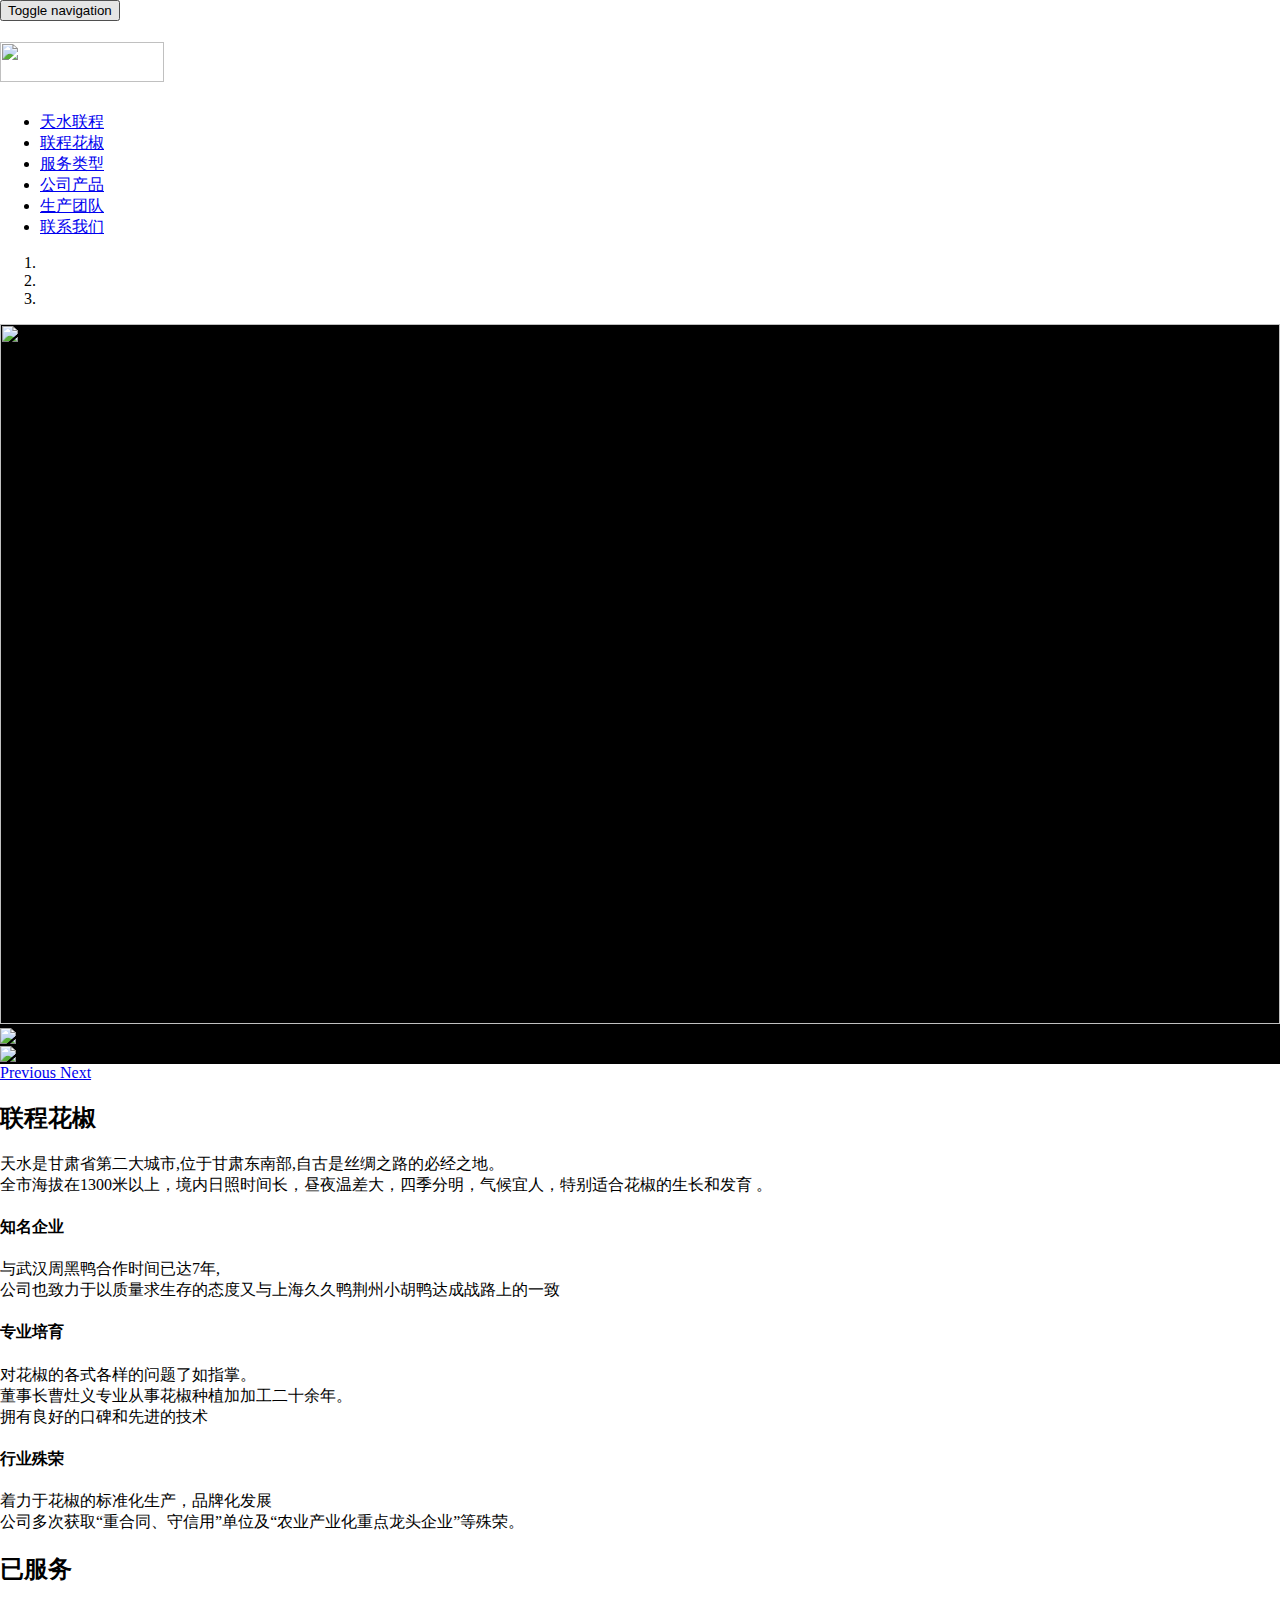
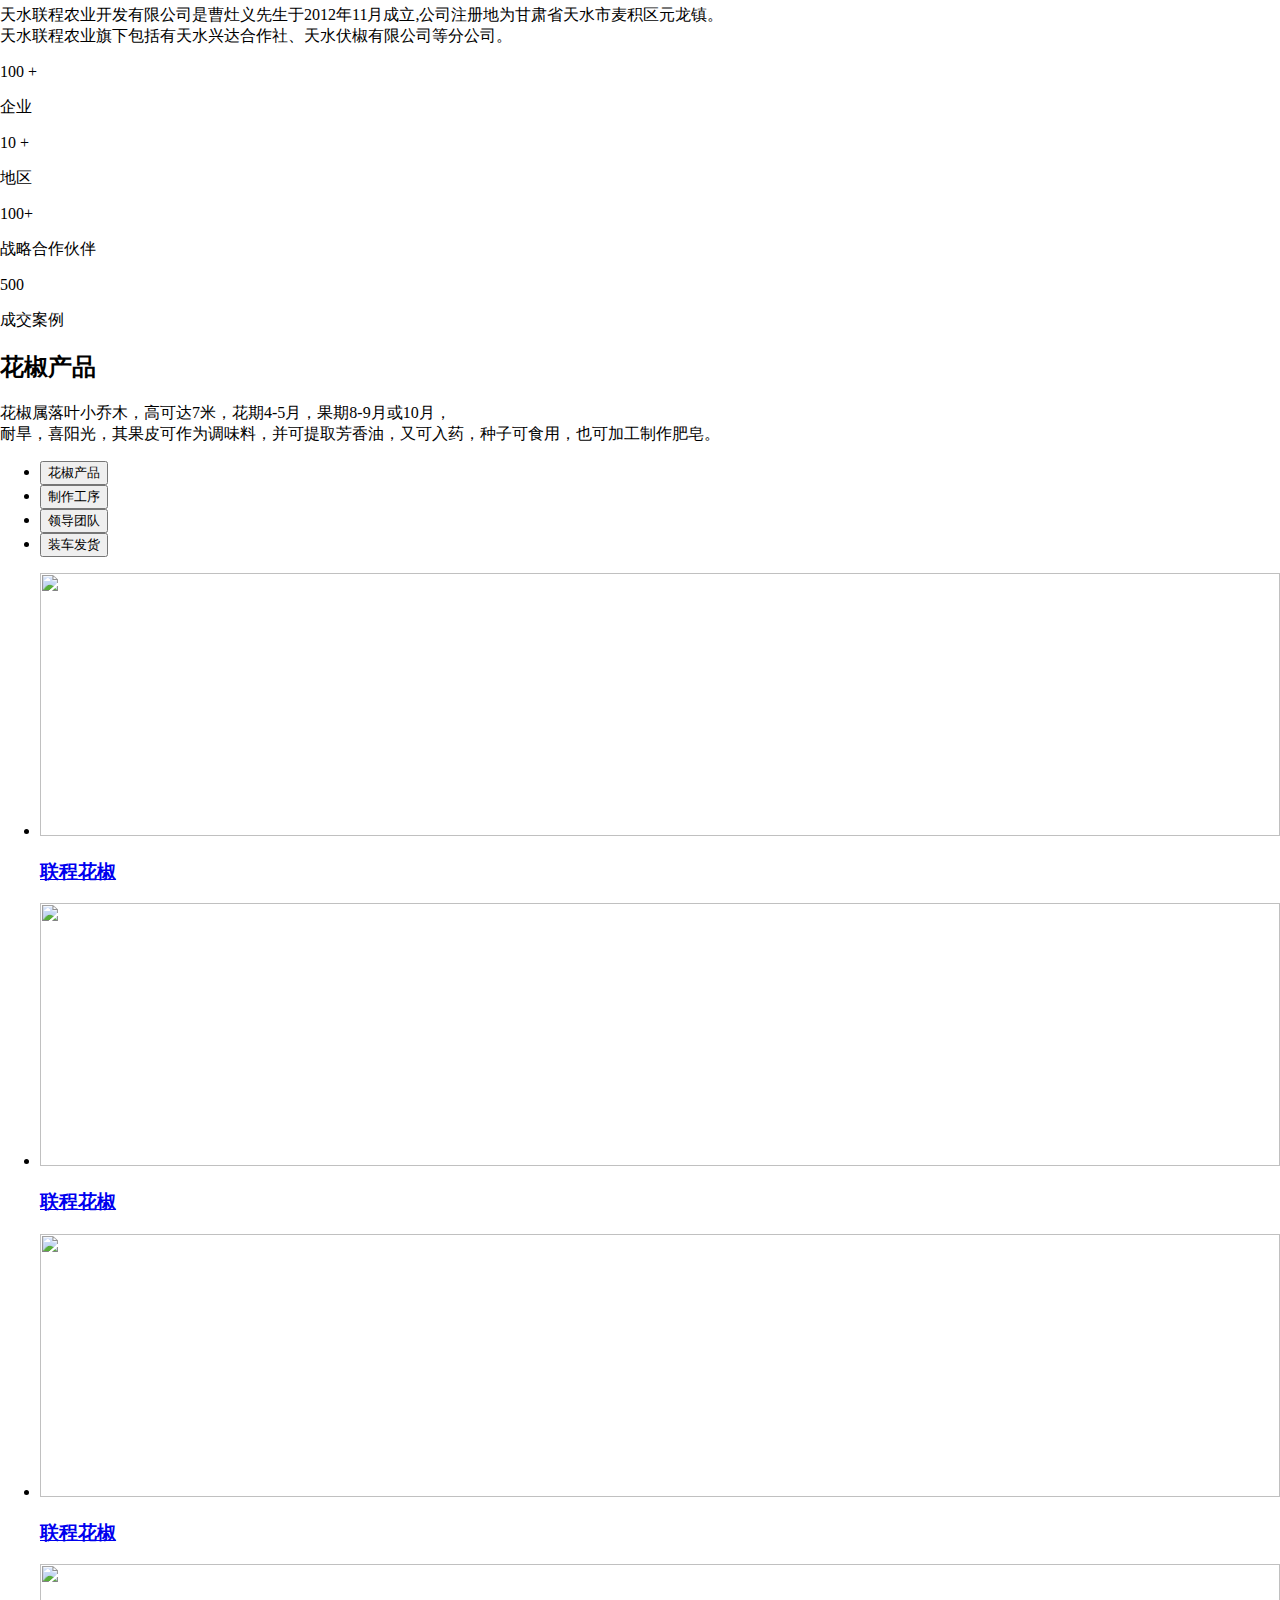
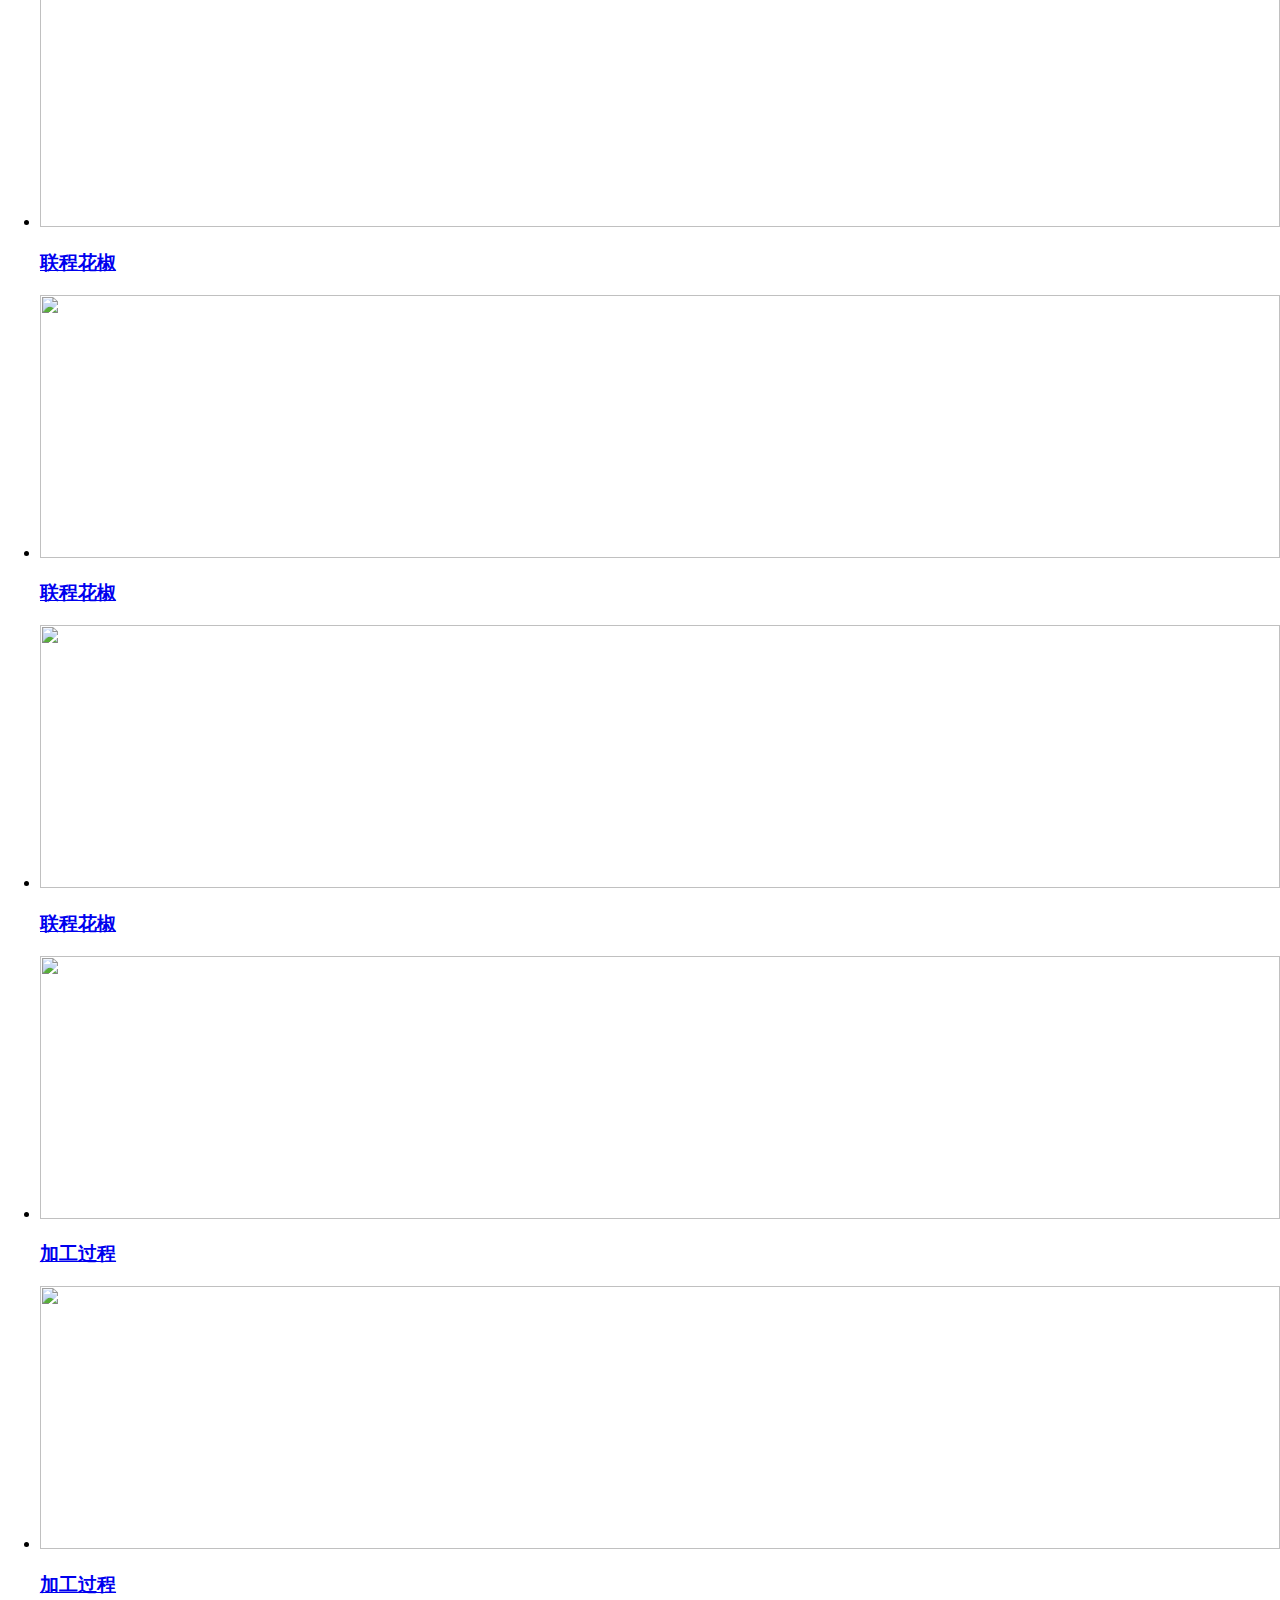
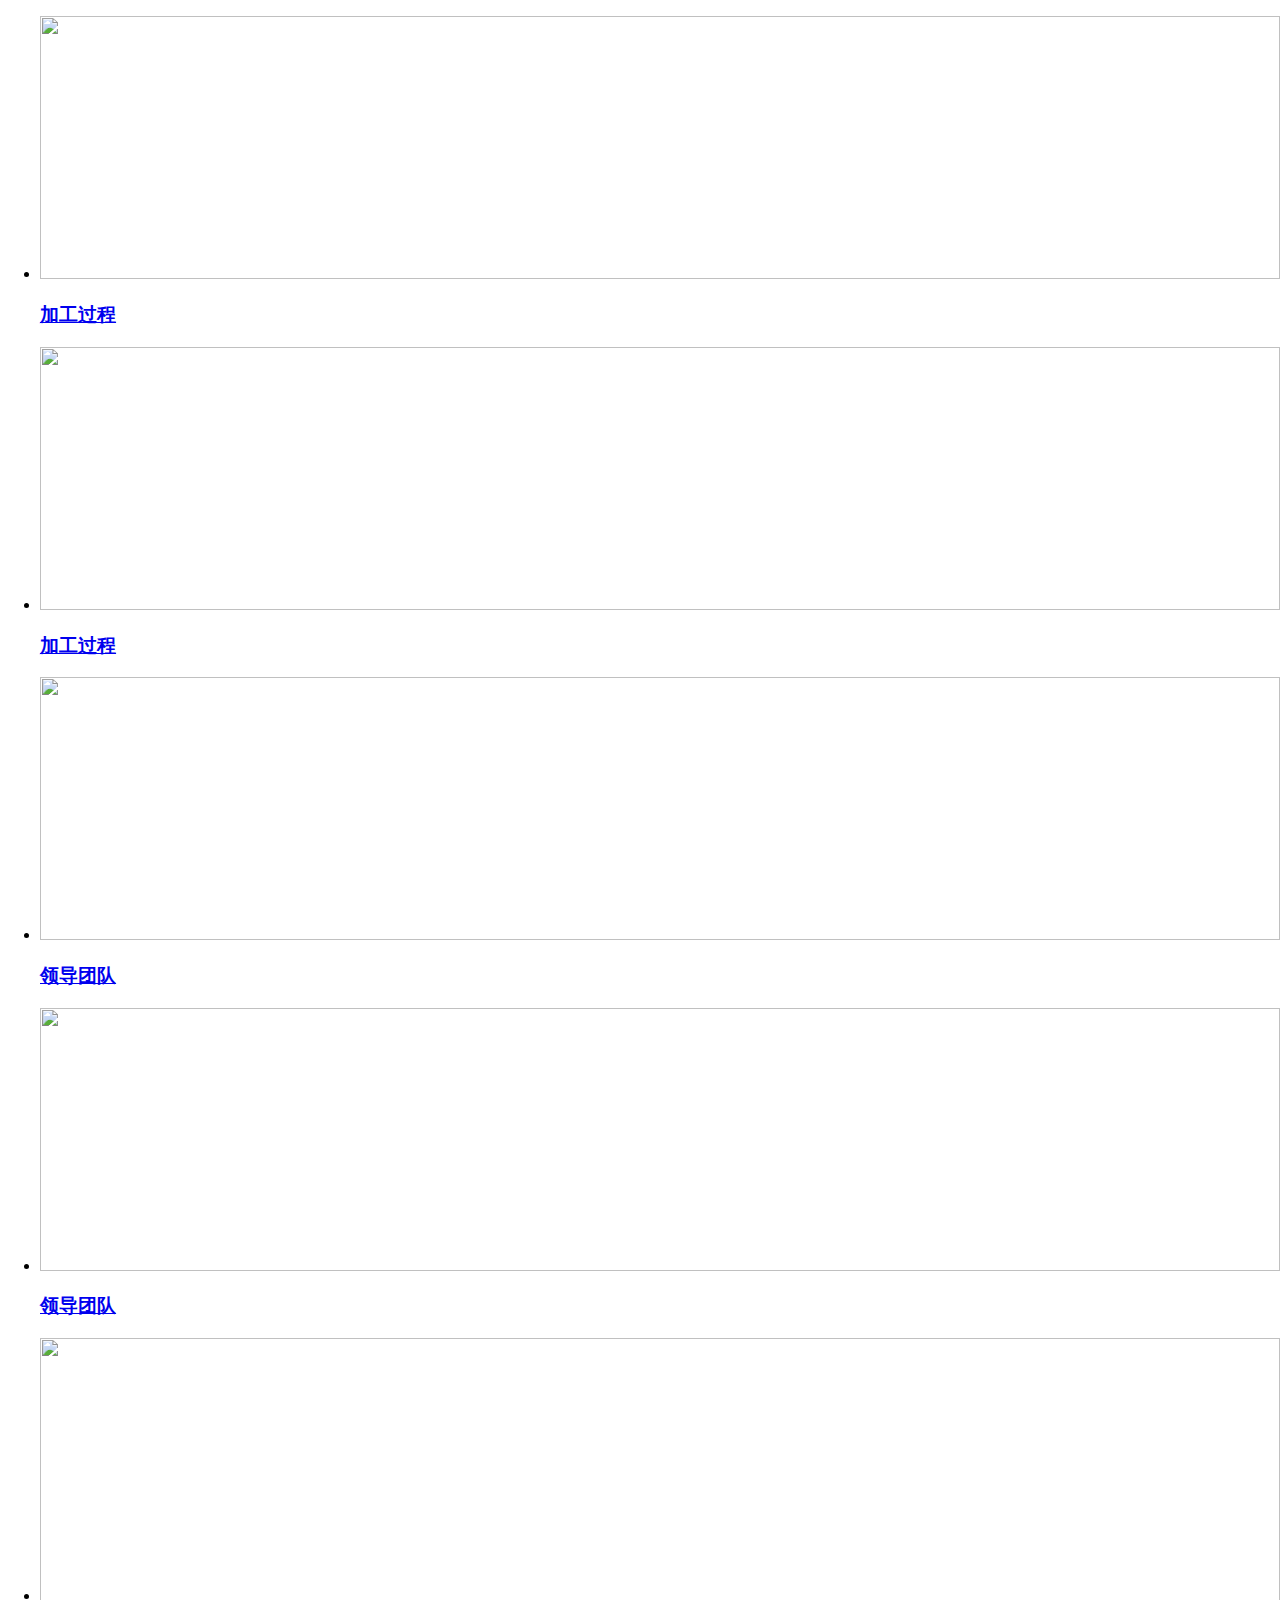
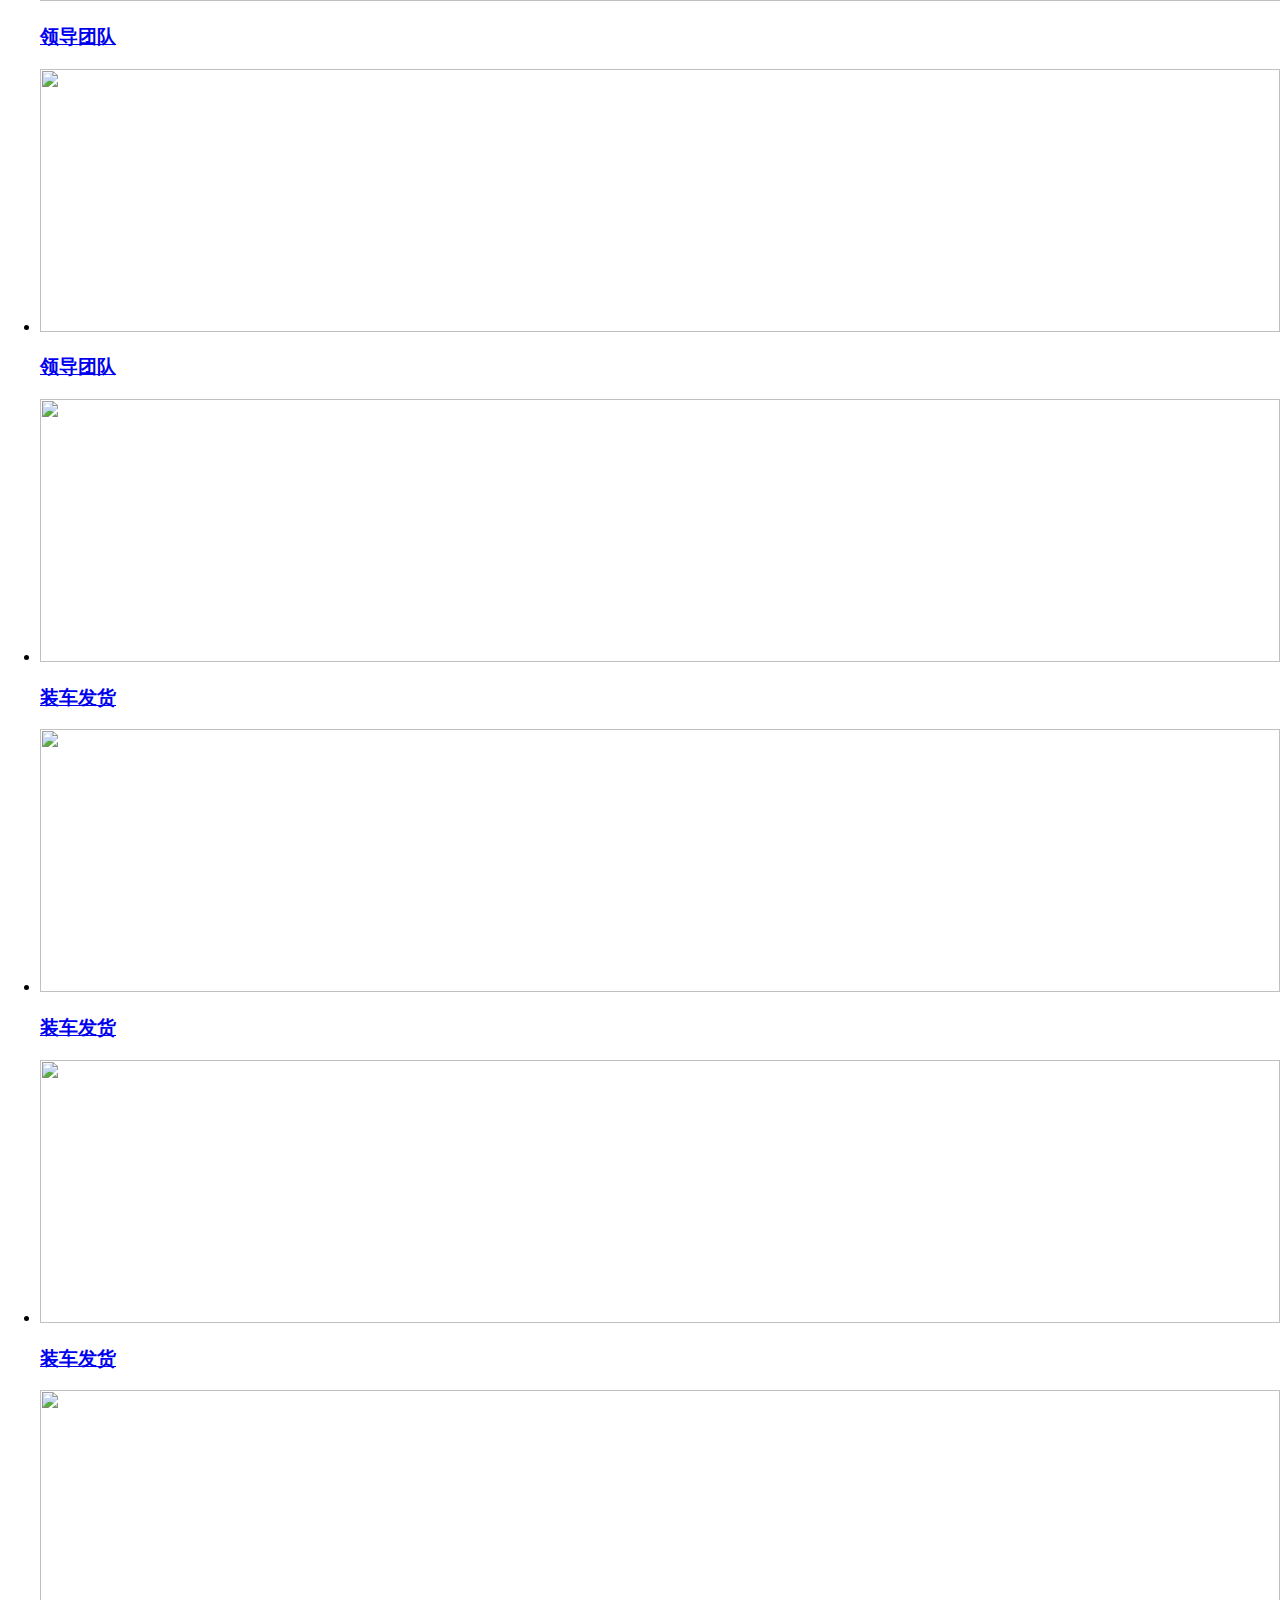
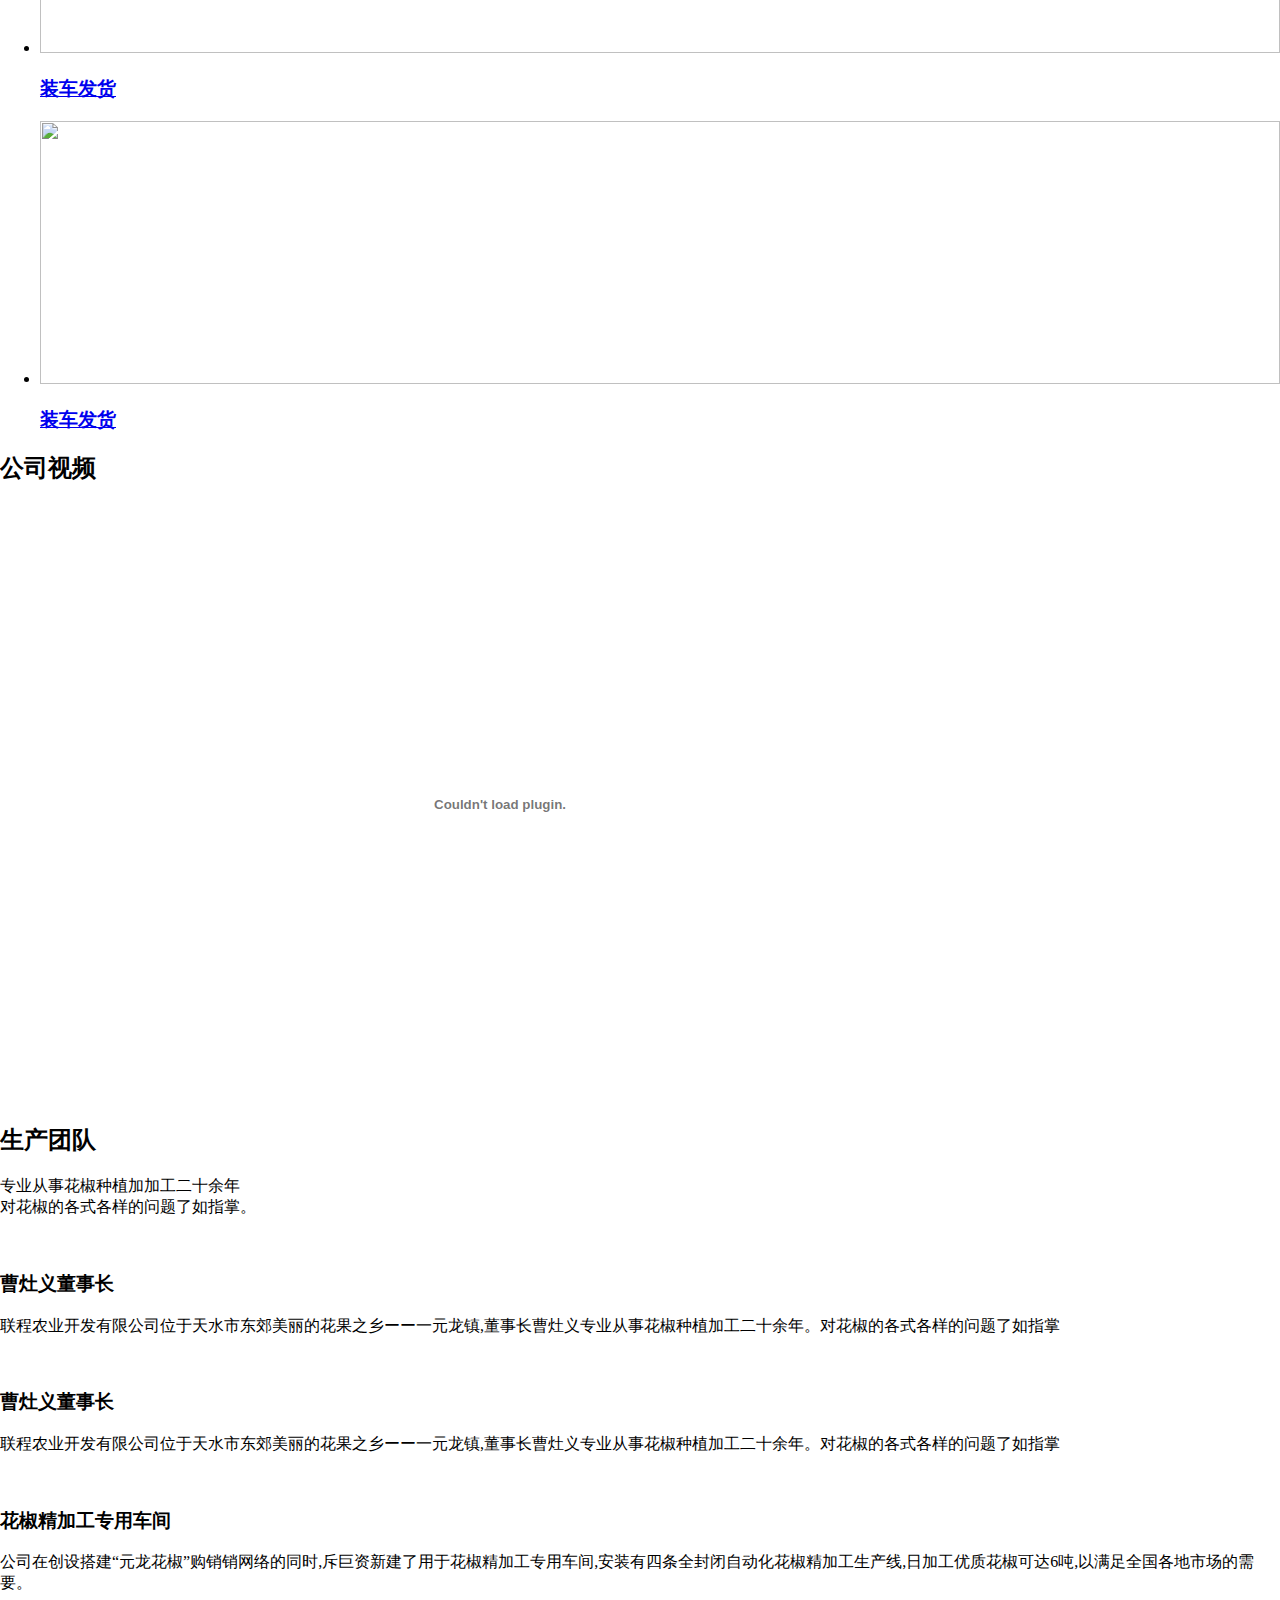
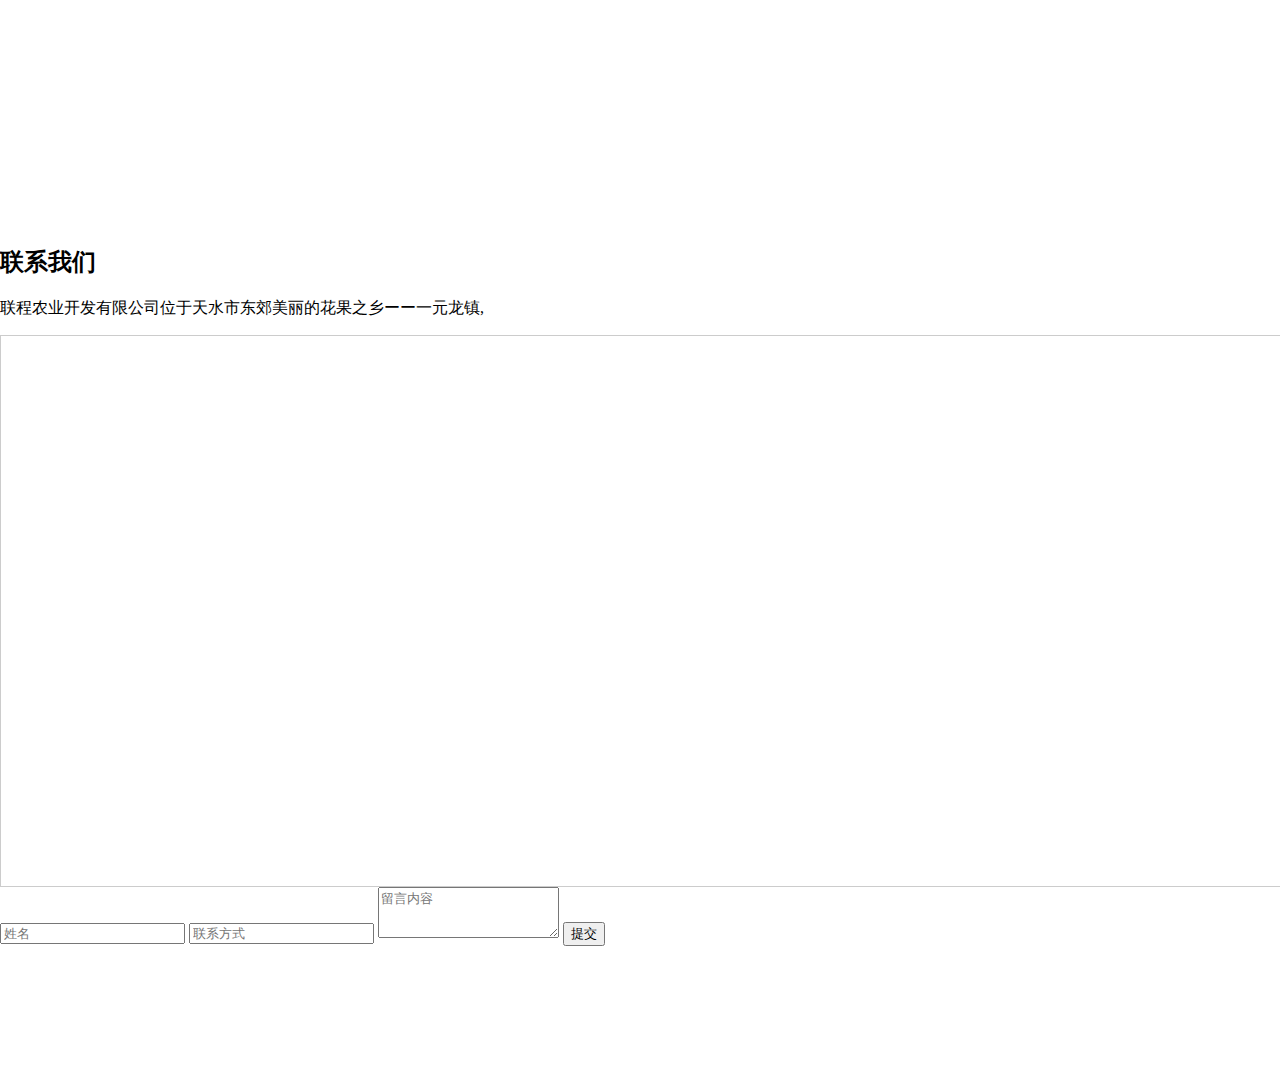
==== Application/Home/View/Index/index.html @ 9090f438 "初始化" ====
<!DOCTYPE html>
	<html lang="en">
	<head>
		<meta charset="UTF-8">
		<title>天水联程 - 欢迎访问</title>
		<meta name="viewport" content="width=device-width, initial-scale=1">
		
		<meta name="keywords" content="天水联程农业,联程花椒,天水联程农业开发有限公司"/>
		<meta name="description" content="天水联程农业开发有限公司官网"/>
		<!-- google fonts -->
		
		
		
		<link rel="shortcut icon" href="__PUBLIC__/liancheng/favicon.ico" />
		<link rel="bookmark"href="__PUBLIC__/liancheng/favicon.ico" />
		
		<!-- Css link -->
		<link rel="stylesheet" href="http://code.ionicframework.com/ionicons/2.0.1/css/ionicons.min.css">
		<link rel="stylesheet" href="__PUBLIC__/liancheng/css/font-awesome.min.css">
		<link rel="stylesheet" href="__PUBLIC__/liancheng/css/owl.carousel.css">
		<link rel="stylesheet" href="__PUBLIC__/liancheng/css/owl.transitions.css">
		<link rel="stylesheet" href="__PUBLIC__/liancheng/css/animate.min.css">
		<link rel="stylesheet" href="__PUBLIC__/liancheng/css/lightbox.css">
		<link rel="stylesheet" href="__PUBLIC__/liancheng/css/bootstrap.min.css">
		<link rel="stylesheet" href="__PUBLIC__/liancheng/css/preloader.css">
		<link rel="stylesheet" href="__PUBLIC__/liancheng/css/image.css">
		<link rel="stylesheet" href="__PUBLIC__/liancheng/css/icon.css">
		<link rel="stylesheet" href="__PUBLIC__/liancheng/css/style.css">
		<link rel="stylesheet" href="__PUBLIC__/liancheng/css/responsive.css">
		
		
		<style type="text/css">
		    html,body{margin:0;padding:0;}
		    .iw_poi_title {color:#CC5522;font-size:14px;font-weight:bold;overflow:hidden;padding-right:13px;white-space:nowrap}
		    .iw_poi_content {font:12px arial,sans-serif;overflow:visible;padding-top:4px;white-space:-moz-pre-wrap;word-wrap:break-word}
		    
		    .mix img{
		    	width: 100%;
		    	height: 263px;
		    }
		    .carousel-inner .item img{
		    	width: 100%;
		    	height: 700px;
		    }
		    .item{
		    	width: 1280px;
		    	margin: 0 auto;
		    }
		</style>
<script type="text/javascript" src="http://api.map.baidu.com/api?key=&v=1.1&services=true"></script>
		
	</head>
	<body id="top">
	

        <header id="navigation" class="navbar-fixed-top animated-header">
            <div class="container">
                <div class="navbar-header">
                    <!-- responsive nav button -->
					<button type="button" class="navbar-toggle" data-toggle="collapse" data-target=".navbar-collapse">
						<span class="sr-only">Toggle navigation</span>
						<span class="icon-bar"></span>
						<span class="icon-bar"></span>
						<span class="icon-bar"></span>
                    </button>
					<!-- /responsive nav button -->
					
					<!-- logo -->
					<h1 class="navbar-brand">
						<a href="#body"><img src="__PUBLIC__/liancheng/img/diy_logo1.png" height="40" width="164" alt="">
						</a>
					</h1>
					<!-- /logo -->
                </div>

				<!-- main nav -->
                <nav class="collapse navbar-collapse navbar-right" role="navigation">
                    <ul id="nav" class="nav navbar-nav menu">
                        <li><a href="#top">天水联程</a></li>
                        <li><a href="#features">联程花椒</a></li>
                        <li><a href="#counter">服务类型</a></li>
                        <li><a href="#portfolio">公司产品</a></li>
                        <li><a href="#team">生产团队</a></li>
                        <!--<li><a href="#blog">Blog</a></li>-->
                        <li><a href="#contact-form">联系我们</a></li>
                    </ul>
                </nav>
				<!-- /main nav -->
				
            </div>
        </header>

					
	<div class="wrapper">
		<!--banner-->
		<section id='banner2'>
			
			<div id="myCarousel" class="carousel slide">
			    <!-- 轮播（Carousel）指标 -->
			    <ol class="carousel-indicators">
			        <li data-target="#myCarousel" data-slide-to="0" class="active"></li>
			        <li data-target="#myCarousel" data-slide-to="1"></li>
			        <li data-target="#myCarousel" data-slide-to="2"></li>
			    </ol>   
			    <!-- 轮播（Carousel）项目 -->
			    <div class="carousel-inner" style="background-color: #000;">
			        <div class="item active">
			        	<img src="http://cdn.sin028.com/lc/banner/banenr01.jpg" alt="" />
			            <!--<img src="http://cdn.sin028.com/lc/banner/banenr01.jpg" alt="First slide">-->
			            <!--<div class="carousel-caption">标题 1</div>-->
			        </div>
			        <div class="item">
			            <img src="http://cdn.sin028.com/lc/banner/banner02.jpg" alt="Second slide">
			            <!--<div class="carousel-caption">标题 2</div>-->
			        </div>
			        <div class="item">
			            <img src="http://cdn.sin028.com/lc/banner/banner03.jpg" alt="Third slide">
			            <!--<div class="carousel-caption">标题 3</div>-->
			        </div>
			    </div>
			    <!-- 轮播（Carousel）导航 -->
			    <a class="left carousel-control" href="#myCarousel" role="button" data-slide="prev">
			        <span class="glyphicon glyphicon-chevron-left" aria-hidden="true"></span>
			        <span class="sr-only">Previous</span>
			    </a>
			    <a class="right carousel-control" href="#myCarousel" role="button" data-slide="next">
			        <span class="glyphicon glyphicon-chevron-right" aria-hidden="true"></span>
			        <span class="sr-only">Next</span>
			    </a>
			</div>
			
			<div class="scrolldown">
	            <a id="scroll" href="#features" class="scroll"></a>
	        </div>
		</section>
		
		<section id="features">
			<div class="container">
				<div class="row">
					<div class="col-md-12">
						<div class="title">
							<h2>联程花椒</h2>
							<p>天水是甘肃省第二大城市,位于甘肃东南部,自古是丝绸之路的必经之地。<br />全市海拔在1300米以上，境内日照时间长，昼夜温差大，四季分明，气候宜人，特别适合花椒的生长和发育 。
							</p>
						</div>
					</div>
				</div>
				<div class="row">
					<div class="col-md-4 col-xs-6 col-sm-6">
						<div class="feature-block text-center">
							<div class="icon-box">
								<i class="ion-easel"></i>
							</div>
							<h4 class="wow fadeInUp" data-wow-delay=".3s">知名企业</h4>
							<p class="wow fadeInUp" data-wow-delay=".5s">与武汉周黑鸭合作时间已达7年,
								<br>公司也致力于以质量求生存的态度又与上海久久鸭荆州小胡鸭达成战路上的一致 <br> </p>
						</div>
					</div>
					<div class="col-md-4 col-xs-6 col-sm-6">
						<div class="feature-block text-center">
							<div class="icon-box">
								<i class="ion-paintbucket"></i>
							</div>
							<h4 class="wow fadeInUp" data-wow-delay=".3s">专业培育</h4>
							<p class="wow fadeInUp" data-wow-delay=".5s">对花椒的各式各样的问题了如指掌。 <br> 
							董事长曹灶义专业从事花椒种植加加工二十余年。<br />
							拥有良好的口碑和先进的技术</p>
						</div>
					</div>
					<div class="col-md-4 col-xs-6 col-sm-6">
						<div class="feature-block text-center">
							<div class="icon-box">
								<i class="ion-paintbrush"></i>
							</div>
							<h4 class="wow fadeInUp" data-wow-delay=".3s">行业殊荣</h4>
							<p class="wow fadeInUp" data-wow-delay=".5s">着力于花椒的标准化生产，品牌化发展
								<br>公司多次获取“重合同、守信用”单位及“农业产业化重点龙头企业”等殊荣。 <br> 
							</p>
						</div>
					</div>
				</div>
			</div>
		</section>
		<section id="counter">
			<div class="container">
				<div class="row">
					<div class="title">
						<h2>已服务</h2>
						<p>天水联程农业开发有限公司是曹灶义先生于2012年11月成立,公司注册地为甘肃省天水市麦积区元龙镇。<br />
						天水联程农业旗下包括有天水兴达合作社、天水伏椒有限公司等分公司。</p>
					</div>
					<div class="col-md-3 col-sm-6 col-xs-6">
						<div class="block wow fadeInRight" data-wow-delay=".3s">
							<i class="ion-code"></i>
							<p class="count-text">
								<span class="counter-digit">100 </span> +
							</p>
							<p>企业</p>
						</div>
					</div>
					<div class="col-md-3 col-sm-6 col-xs-6">
						<div class="block wow fadeInRight" data-wow-delay=".5s">
							<i class="ion-compass"></i>
							<p class="count-text">
								<span class="counter-digit">10 </span> +
							</p>
							<p>地区</p>
						</div>
					</div>
					<div class="col-md-3 col-sm-6 col-xs-6">
						<div class="block wow fadeInRight" data-wow-delay=".7s">
							<i class="ion-compose"></i>
							<p class="count-text">
								<span class="counter-digit">100</span>+
							</p>
							<p>战略合作伙伴</p>
						</div>
					</div>
					<div class="col-md-3 col-sm-6 col-xs-6">
						<div class="block wow fadeInRight" data-wow-delay=".9s">
							<i class="ion-image"></i>
							<p class="count-text">
								<span class="counter-digit">500</span>
							</p>
							<p>成交案例</p>
						</div>
					</div>
				</div>
			</div>
		</section>
        <!--<div class="copyrights">Collect from <a href="http://www.cssmoban.com/" >手机网站模板</a></div>-->
		<section id="portfolio">
			<div class="container">
				<div class="row">
					<div class="col-md-12">
						<div class="title">
							<h2>花椒产品</h2>
							<p>花椒属落叶小乔木，高可达7米，花期4-5月，果期8-9月或10月，<br />耐旱，喜阳光，其果皮可作为调味料，并可提取芳香油，又可入药，种子可食用，也可加工制作肥皂。</p>
						</div>
						<div class="block">
							<div class="recent-work-mixMenu">
								<ul>
									<!--<li><button class="filter" data-filter="all">全部</button></li>-->
									<li><button class="filter" data-filter=".cp">花椒产品</button></li>
									<li><button class="filter" data-filter=".sc">制作工序</button></li>
									<li><button class="filter" data-filter=".ld">领导团队</button></li>
									<li><button class="filter" data-filter=".fh">装车发货</button></li>
									<!--<li><button class="filter" data-filter=".category-2">Illustration</button></li>
									<li><button class="filter" data-filter=".category-1">Media</button></li>-->
								</ul>
							</div>
							<div class="recent-work-pic">
								<ul id="mixed-items">
									<li class="mix cp col-md-4 col-xs-6" data-my-order="1">
										<a class="example-image-link" href="http://cdn.sin028.com/lc/cp/cp2_%E7%9C%8B%E5%9B%BE%E7%8E%8B.jpg" data-lightbox="example-set">
											<img class="img-responsive" src="http://cdn.sin028.com/lc/cp/cp2_%E7%9C%8B%E5%9B%BE%E7%8E%8B.jpg" alt="">
											<div class="overlay">
											<h3>联程花椒</h3>
												<i class="ion-ios-plus-empty"></i>
											</div>
										</a>
									</li>
									<li class="mix cp col-md-4 col-xs-6" data-my-order="1">
										<a class="example-image-link" href="http://cdn.sin028.com/lc/cp/cp3_%E7%9C%8B%E5%9B%BE%E7%8E%8B.jpg" data-lightbox="example-set">
											<img class="img-responsive" src="http://cdn.sin028.com/lc/cp/cp3_%E7%9C%8B%E5%9B%BE%E7%8E%8B.jpg" alt="">
											<div class="overlay">
											<h3>联程花椒</h3>
												<i class="ion-ios-plus-empty"></i>
											</div>
										</a>
									</li>
									<li class="mix cp col-md-4 col-xs-6" data-my-order="1">
										<a class="example-image-link" href="http://cdn.sin028.com/lc/cp/cp4_%E7%9C%8B%E5%9B%BE%E7%8E%8B.jpg" data-lightbox="example-set">
											<img class="img-responsive" src="http://cdn.sin028.com/lc/cp/cp4_%E7%9C%8B%E5%9B%BE%E7%8E%8B.jpg" alt="">
											<div class="overlay">
											<h3>联程花椒</h3>
												<i class="ion-ios-plus-empty"></i>
											</div>
										</a>
									</li>
									<li class="mix cp col-md-4 col-xs-6" data-my-order="4">
										<a class="example-image-link" href="http://cdn.sin028.com/lc/cp/cp5.jpg" data-lightbox="example-set">
											<img class="img-responsive" src="http://cdn.sin028.com/lc/cp/cp5.jpg" alt="">
											<div class="overlay">
												<h3>联程花椒</h3>
												<i class="ion-ios-plus-empty"></i>
											</div>
										</a>
									</li>
									<li class="mix cp col-md-4 col-xs-6" data-my-order="1">
										<a class="example-image-link" href="http://cdn.sin028.com/lc/cp/cp6_%E7%9C%8B%E5%9B%BE%E7%8E%8B.jpg" data-lightbox="example-set">
											<img class="img-responsive" src="http://cdn.sin028.com/lc/cp/cp6_%E7%9C%8B%E5%9B%BE%E7%8E%8B.jpg" alt="">
											<div class="overlay">
											<h3>联程花椒</h3>
												<i class="ion-ios-plus-empty"></i>
											</div>
										</a>
									</li>
									<li class="mix cp col-md-4 col-xs-6" data-my-order="6">
										<a class="example-image-link" href="http://cdn.sin028.com/lc/cp/cp7.jpg" data-lightbox="example-set">
											<img class="img-responsive" src="http://cdn.sin028.com/lc/cp/cp7.jpg" alt="">
											<div class="overlay">
												<h3>联程花椒</h3>
												<i class="ion-ios-plus-empty"></i>
											</div>
										</a>
									</li>
									
									
									<li class="mix sc col-md-4 col-xs-6" data-my-order="6">
										<a class="example-image-link" href="http://cdn.sin028.com/lc/sc/sc1_%E7%9C%8B%E5%9B%BE%E7%8E%8B.jpg" data-lightbox="example-set">
											<img class="img-responsive" src="http://cdn.sin028.com/lc/sc/sc1_%E7%9C%8B%E5%9B%BE%E7%8E%8B.jpg" alt="">
											<div class="overlay">
												<h3>加工过程</h3>
												<i class="ion-ios-plus-empty"></i>
											</div>
										</a>
									</li>
									<li class="mix sc col-md-4 col-xs-6" data-my-order="6">
										<a class="example-image-link" href="http://cdn.sin028.com/lc/sc/sc2_%E7%9C%8B%E5%9B%BE%E7%8E%8B.jpg" data-lightbox="example-set">
											<img class="img-responsive" src="http://cdn.sin028.com/lc/sc/sc2_%E7%9C%8B%E5%9B%BE%E7%8E%8B.jpg" alt="">
											<div class="overlay">
												<h3>加工过程</h3>
												<i class="ion-ios-plus-empty"></i>
											</div>
										</a>
									</li>
									<li class="mix sc col-md-4 col-xs-6" data-my-order="6">
										<a class="example-image-link" href="http://cdn.sin028.com/lc/sc/sc3_%E7%9C%8B%E5%9B%BE%E7%8E%8B.jpg" data-lightbox="example-set">
											<img class="img-responsive" src="http://cdn.sin028.com/lc/sc/sc3_%E7%9C%8B%E5%9B%BE%E7%8E%8B.jpg" alt="">
											<div class="overlay">
												<h3>加工过程</h3>
												<i class="ion-ios-plus-empty"></i>
											</div>
										</a>
									</li>
									<li class="mix sc col-md-4 col-xs-6" data-my-order="6">
										<a class="example-image-link" href="http://cdn.sin028.com/lc/sc/sc4_%E7%9C%8B%E5%9B%BE%E7%8E%8B.jpg" data-lightbox="example-set">
											<img class="img-responsive" src="http://cdn.sin028.com/lc/sc/sc4_%E7%9C%8B%E5%9B%BE%E7%8E%8B.jpg" alt="">
											<div class="overlay">
												<h3>加工过程</h3>
												<i class="ion-ios-plus-empty"></i>
											</div>
										</a>
									</li>
									
									<li class="mix ld col-md-4 col-xs-6" data-my-order="6">
										<a class="example-image-link" href="http://cdn.sin028.com/lc/ld/ld1.jpg" data-lightbox="example-set">
											<img class="img-responsive" src="http://cdn.sin028.com/lc/ld/ld1.jpg" alt="">
											<div class="overlay">
												<h3>领导团队</h3>
												<i class="ion-ios-plus-empty"></i>
											</div>
										</a>
									</li>
									<li class="mix ld col-md-4 col-xs-6" data-my-order="6">
										<a class="example-image-link" href="http://cdn.sin028.com/lc/ld/ld2.jpg" data-lightbox="example-set">
											<img class="img-responsive" src="http://cdn.sin028.com/lc/ld/ld2.jpg" alt="">
											<div class="overlay">
												<h3>领导团队</h3>
												<i class="ion-ios-plus-empty"></i>
											</div>
										</a>
									</li>
									<li class="mix ld col-md-4 col-xs-6" data-my-order="6">
										<a class="example-image-link" href="http://cdn.sin028.com/lc/ld/ld3.jpg" data-lightbox="example-set">
											<img class="img-responsive" src="http://cdn.sin028.com/lc/ld/ld3.jpg" alt="">
											<div class="overlay">
												<h3>领导团队</h3>
												<i class="ion-ios-plus-empty"></i>
											</div>
										</a>
									</li>
									<li class="mix ld col-md-4 col-xs-6" data-my-order="6">
										<a class="example-image-link" href="http://cdn.sin028.com/lc/ld/ld4_.jpg" data-lightbox="example-set">
											<img class="img-responsive" src="http://cdn.sin028.com/lc/ld/ld4_.jpg" alt="">
											<div class="overlay">
												<h3>领导团队</h3>
												<i class="ion-ios-plus-empty"></i>
											</div>
										</a>
									</li>
									
									<li class="mix fh col-md-4 col-xs-6" data-my-order="6">
										<a class="example-image-link" href="http://cdn.sin028.com/lc/fh/fh1_.jpg" data-lightbox="example-set">
											<img class="img-responsive" src="http://cdn.sin028.com/lc/fh/fh1_.jpg" alt="">
											<div class="overlay">
												<h3>装车发货</h3>
												<i class="ion-ios-plus-empty"></i>
											</div>
										</a>
									</li>
									<li class="mix fh col-md-4 col-xs-6" data-my-order="6">
										<a class="example-image-link" href="http://cdn.sin028.com/lc/fh/fh2_.jpg" data-lightbox="example-set">
											<img class="img-responsive" src="http://cdn.sin028.com/lc/fh/fh2_.jpg" alt="">
											<div class="overlay">
												<h3>装车发货</h3>
												<i class="ion-ios-plus-empty"></i>
											</div>
										</a>
									</li>
									<li class="mix fh col-md-4 col-xs-6" data-my-order="6">
										<a class="example-image-link" href="http://cdn.sin028.com/lc/fh/fh3.jpg" data-lightbox="example-set">
											<img class="img-responsive" src="http://cdn.sin028.com/lc/fh/fh3.jpg" alt="">
											<div class="overlay">
												<h3>装车发货</h3>
												<i class="ion-ios-plus-empty"></i>
											</div>
										</a>
									</li>
									<li class="mix fh col-md-4 col-xs-6" data-my-order="6">
										<a class="example-image-link" href="http://cdn.sin028.com/lc/fh/fh4_.jpg" data-lightbox="example-set">
											<img class="img-responsive" src="http://cdn.sin028.com/lc/fh/fh4_.jpg" alt="">
											<div class="overlay">
												<h3>装车发货</h3>
												<i class="ion-ios-plus-empty"></i>
											</div>
										</a>
									</li>
									<li class="mix fh col-md-4 col-xs-6" data-my-order="6">
										<a class="example-image-link" href="http://cdn.sin028.com/lc/fh/fh5_.jpg" data-lightbox="example-set">
											<img class="img-responsive" src="http://cdn.sin028.com/lc/fh/fh5_.jpg" alt="">
											<div class="overlay">
												<h3>装车发货</h3>
												<i class="ion-ios-plus-empty"></i>
											</div>
										</a>
									</li>
									
									
									
									
								</ul>
							</div>
						</div>
					</div>
				</div>
			</div>
		</section>
		<section id="play-video">
			<div class="container">
				<div class="row">
					<div class="col-md-12">
						<div class="block">
							<h2 class="wow fadeInUp" data-wow-delay=".3s">公司视频</h2>
							<!--<p class="wow fadeInUp" data-wow-delay=".5s">Dantes remained confused and silent by this explanation of the </p>-->
							<!--<a href="https://vimeo.com/channels/staffpicks/145743834" class="html5lightbox" data-width=800 data-height=400>-->
								<embed width="1000" height="600" src="//player.video.iqiyi.com/d1c3a699ddd23c5f66f7a59bac31966d/0/0/w_19s0v7sxeh.swf-albumId=22788488309-tvId=22788488309-isPurchase=0-cnId=undefined" allowFullScreen="true" quality="high" width="480" height="350" align="middle" allowScriptAccess="always" type="application/x-shockwave-flash"></embed>
								<!--<div class="button ion-ios-play-outline wow zoomIn" data-wow-delay=".3s"></div>-->
							</a>
						</div>
					</div>
				</div>
			</div>
		</section>
		
		<section id="team">
			<div class="container">
				<div class="row">
					<div class="title">
						<h2>生产团队</h2>
						<p>专业从事花椒种植加加工二十余年 <br> 对花椒的各式各样的问题了如指掌。</p>
					</div>
					<div class="col-md-4 col-sm-4 col-xs-6">
						<div class="block wow fadeInLeft" data-wow-delay=".3s">
							<img height="370px" src="__PUBLIC__/liancheng/img/team1.jpg" alt="">
							<div class="team-overlay">
								<h3>曹灶义<span>董事长</span></h3>
								<span class="icon"><i class="ion-quote"></i></span>
								<p>
									联程农业开发有限公司位于天水市东郊美丽的花果之乡ーー一元龙镇,董事长曹灶义专业从事花椒种植加工二十余年。对花椒的各式各样的问题了如指掌
								</p>
							</div>
						</div>
					</div>
					<div class="col-md-4  col-sm-4 col-xs-6">
						<div class="block wow fadeInLeft" data-wow-delay=".6s">
							<img height="370px" src="__PUBLIC__/liancheng/img/team2.jpg" alt="">
							<div class="team-overlay">
								<h3>曹灶义<span>董事长</span></h3>
								<span class="icon"><i class="ion-quote"></i></span>
								<p>
									联程农业开发有限公司位于天水市东郊美丽的花果之乡ーー一元龙镇,董事长曹灶义专业从事花椒种植加工二十余年。对花椒的各式各样的问题了如指掌
								</p>
							</div>
						</div>
					</div>
					<div class="col-md-4  col-sm-4 col-xs-6">
						<div class="block wow fadeInLeft" data-wow-delay=".9s">
							<img height="370px" src="__PUBLIC__/liancheng/img/team3.jpg" alt="">
							<div class="team-overlay">
								<h3>花椒精加工<span>专用车间</span></h3>
								<span class="icon"><i class="ion-quote"></i></span>
								<p>
									公司在创设搭建“元龙花椒”购销销网络的同时,斥巨资新建了用于花椒精加工专用车间,安装有四条全封闭自动化花椒精加工生产线,日加工优质花椒可达6吨,以满足全国各地市场的需要。
								</p>
							</div>
						</div>
					</div>
				</div>
			</div>
		</section>

		<section id="client-logo">
			<div class="container">
				<div class="row">
					<div class="col-md-12">
						<div class="block">
							<div id="Client_Logo" class="owl-carousel">
								<div>
									<a href="#"><img class="img-responsive" src="__PUBLIC__/liancheng/img/clientLogo/client-logo1.jpg" alt=""></a>
								</div>
								<div>
									<a href="#"><img class="img-responsive" src="__PUBLIC__/liancheng/img/clientLogo/client-logo2.jpg" alt=""></a>
								</div>
								<div>
									<a href="#"><img class="img-responsive" src="__PUBLIC__/liancheng/img/clientLogo/client-logo3.jpg" alt=""></a>
								</div>
								<div>
									<a href="#"><img class="img-responsive" src="__PUBLIC__/liancheng/img/clientLogo/client-logo4.jpg" alt=""></a>
								</div>
								<div>
									<a href="#"><img class="img-responsive" src="__PUBLIC__/liancheng/img/clientLogo/client-logo5.jpg" alt=""></a>
								</div>
								<div>
									<a href="#"><img class="img-responsive" src="__PUBLIC__/liancheng/img/clientLogo/client-logo6.jpg" alt=""></a>
								</div>
								<div>
									<a href="#"><img class="img-responsive" src="__PUBLIC__/liancheng/img/clientLogo/client-logo1.jpg" alt=""></a>
								</div>
								<div>
									<a href="#"><img class="img-responsive" src="__PUBLIC__/liancheng/img/clientLogo/client-logo2.jpg" alt=""></a>
								</div>
								<div>
									<a href="#"><img class="img-responsive" src="__PUBLIC__/liancheng/img/clientLogo/client-logo3.jpg" alt=""></a>
								</div>
								<div>
									<a href="#"><img class="img-responsive" src="__PUBLIC__/liancheng/img/clientLogo/client-logo4.jpg" alt=""></a>
								</div>
								<div>
									<a href="#"><img class="img-responsive" src="__PUBLIC__/liancheng/img/clientLogo/client-logo5.jpg" alt=""></a>
								</div>
								<div>
									<a href="#"><img class="img-responsive" src="__PUBLIC__/liancheng/img/clientLogo/client-logo6.jpg" alt=""></a>
								</div>
							</div>
						</div>
					</div>
				</div>
			</div>
		</section>
		<section id="contact-form">
			<div class="container">
				<div class="row">
					<div class="title">
						<h2>联系我们</h2>
						<p>
							联程农业开发有限公司位于天水市东郊美丽的花果之乡ーー一元龙镇,
						</p>
					</div>
					<div class="col-md-6 col">
						<div style="width:100%;height:550px;border:#ccc solid 1px;" id="dituContent"></div>
					</div>
					<div class="col-md-6">
						<form>
                            <input type="text" class="form-control" placeholder="姓名">
                            <input type="text" class="form-control" placeholder="联系方式">
                            <textarea class="form-control" rows="3" placeholder="留言内容"></textarea>
                            <button class="btn btn-default" type="submit">提交</button>
                        </form>
					</div>
				</div>
			</div>
		</section>
		<footer style="padding-bottom: 45px;color: #fff;">
			<div class="container">
				<div class="row">
					<div class="col-md-12">
						
						<div class="pull-left">
							曹经理 13519088945   微信c13519088945   <br />  齐经理 13739381368   微信q13739381368

						</div>
						
						
						<div class="pull-right">
							甘肃省天水市元龙镇
						</div>
						<div class="block">
							蜀ICP备17013859号
							
							
							<!--<a href="#"><img src="__PUBLIC__/liancheng/img/diy_logo1.png" alt=""></a>-->
							<!--<p>All rights reserved © 2015. More Templates <a href="http://www.cssmoban.com/" target="_blank" title="模板之家">模板之家</a> - Collect from <a href="http://www.cssmoban.com/" title="网页模板" target="_blank">网页模板</a></p>-->
						</div>
					</div>
				</div>
			</div>
		</footer>
	</div>

		<!-- load Js -->
		<script src="__PUBLIC__/liancheng/js/jquery-1.11.3.min.js"></script>
		<script src="__PUBLIC__/liancheng/js/bootstrap.min.js"></script>
		<script src="__PUBLIC__/liancheng/js/waypoints.min.js"></script>
		<script src="__PUBLIC__/liancheng/js/lightbox.js"></script>
		<script src="__PUBLIC__/liancheng/js/jquery.counterup.min.js"></script>
		<script src="__PUBLIC__/liancheng/js/owl.carousel.min.js"></script>
		<script src="__PUBLIC__/liancheng/js/html5lightbox.js"></script>
		<script src="__PUBLIC__/liancheng/js/jquery.mixitup.js"></script>
		<script src="__PUBLIC__/liancheng/js/wow.min.js"></script>
		<script src="__PUBLIC__/liancheng/js/jquery.scrollUp.js"></script>
		<script src="__PUBLIC__/liancheng/js/jquery.sticky.js"></script>
		<script src="__PUBLIC__/liancheng/js/jquery.nav.js"></script>
		<script src="__PUBLIC__/liancheng/js/main.js"></script>
		
		
<script type="text/javascript">
    //创建和初始化地图函数：
    function initMap(){
        createMap();//创建地图
        setMapEvent();//设置地图事件
        addMapControl();//向地图添加控件
    }
    
    //创建地图函数：
    function createMap(){
        var map = new BMap.Map("dituContent");//在百度地图容器中创建一个地图
        var point = new BMap.Point(106.162834,34.539127);//定义一个中心点坐标
        map.centerAndZoom(point,17);//设定地图的中心点和坐标并将地图显示在地图容器中
        window.map = map;//将map变量存储在全局
    }
    
    //地图事件设置函数：
    function setMapEvent(){
        map.enableDragging();//启用地图拖拽事件，默认启用(可不写)
        map.enableScrollWheelZoom();//启用地图滚轮放大缩小
        map.enableDoubleClickZoom();//启用鼠标双击放大，默认启用(可不写)
        map.enableKeyboard();//启用键盘上下左右键移动地图
    }
    
    //地图控件添加函数：
    function addMapControl(){
        //向地图中添加缩放控件
	var ctrl_nav = new BMap.NavigationControl({anchor:BMAP_ANCHOR_TOP_LEFT,type:BMAP_NAVIGATION_CONTROL_LARGE});
	map.addControl(ctrl_nav);
        //向地图中添加缩略图控件
	var ctrl_ove = new BMap.OverviewMapControl({anchor:BMAP_ANCHOR_BOTTOM_RIGHT,isOpen:1});
	map.addControl(ctrl_ove);
        //向地图中添加比例尺控件
	var ctrl_sca = new BMap.ScaleControl({anchor:BMAP_ANCHOR_BOTTOM_LEFT});
	map.addControl(ctrl_sca);
    }
    
    
    initMap();//创建和初始化地图
</script>		
		
	</body>
	
	<script type="text/javascript">
		$('.carousel').carousel({
			 interval: 3000
		});
	</script>
	
</html>
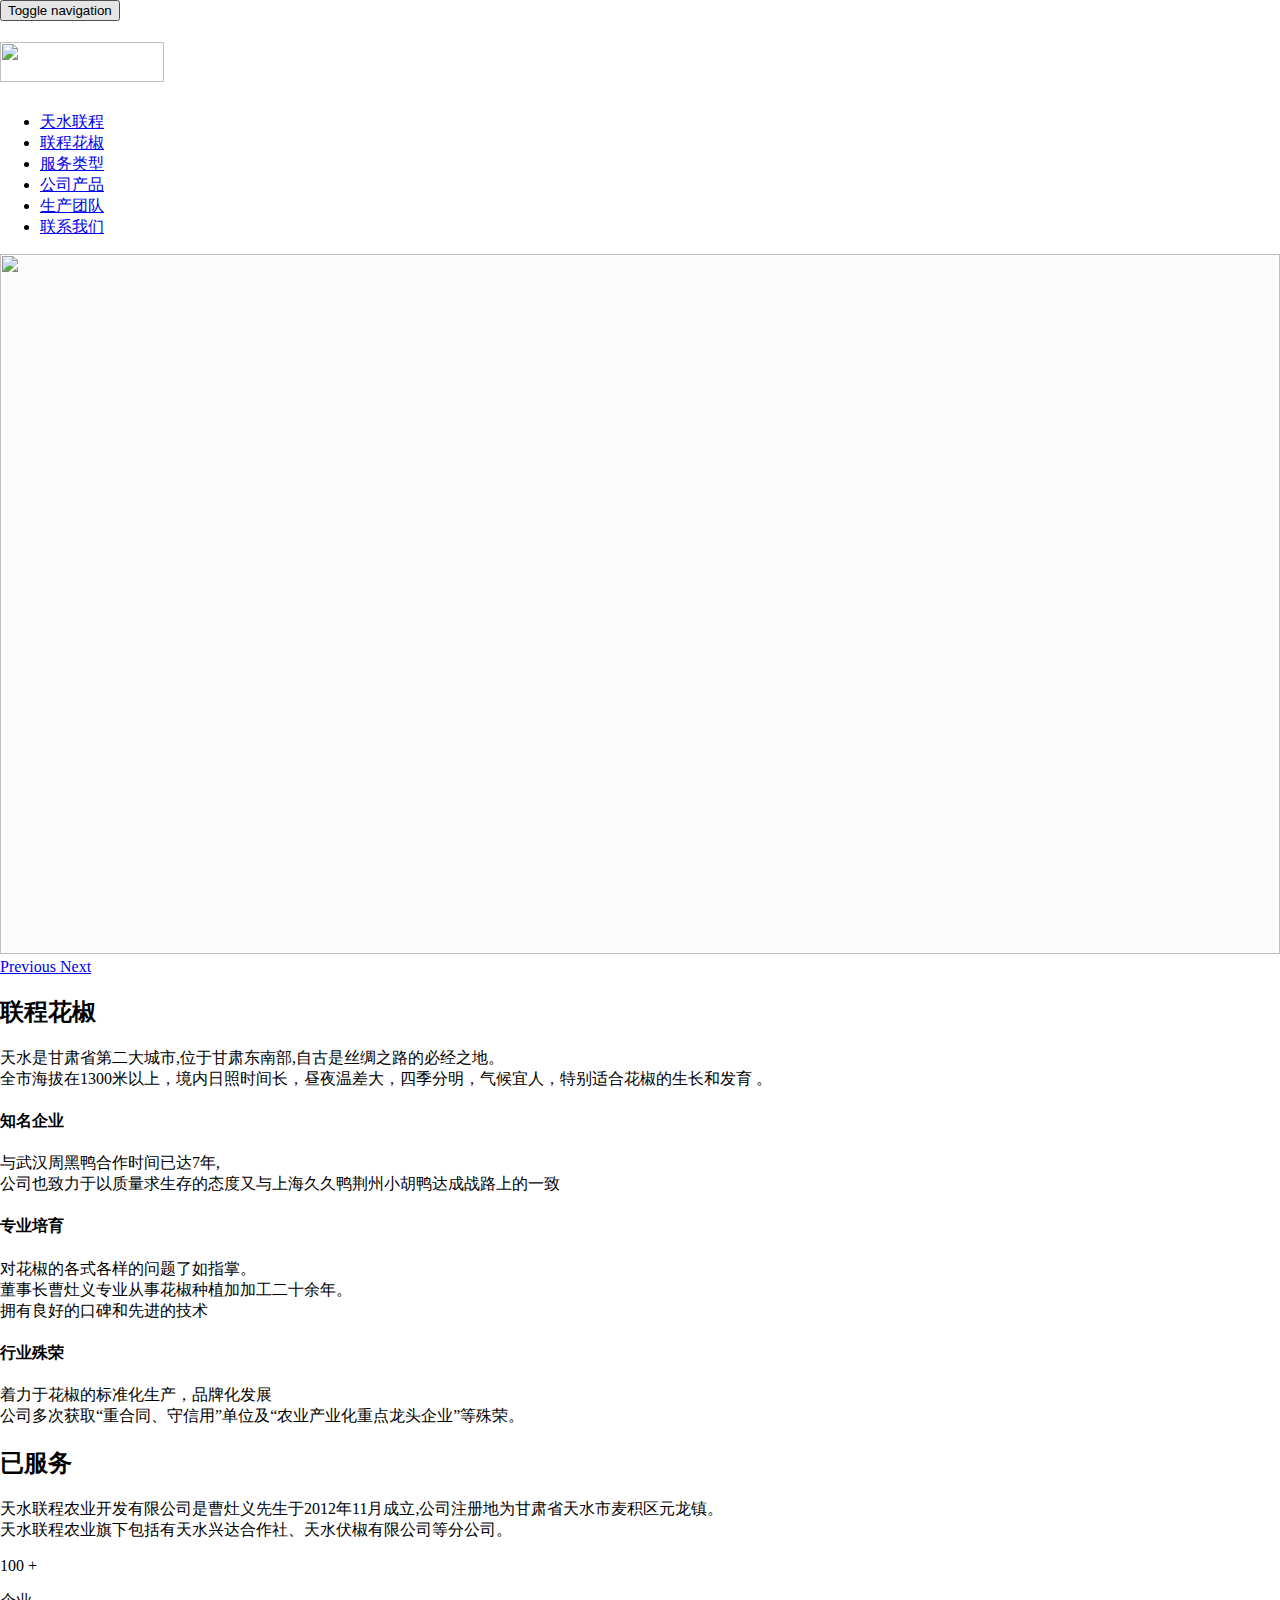
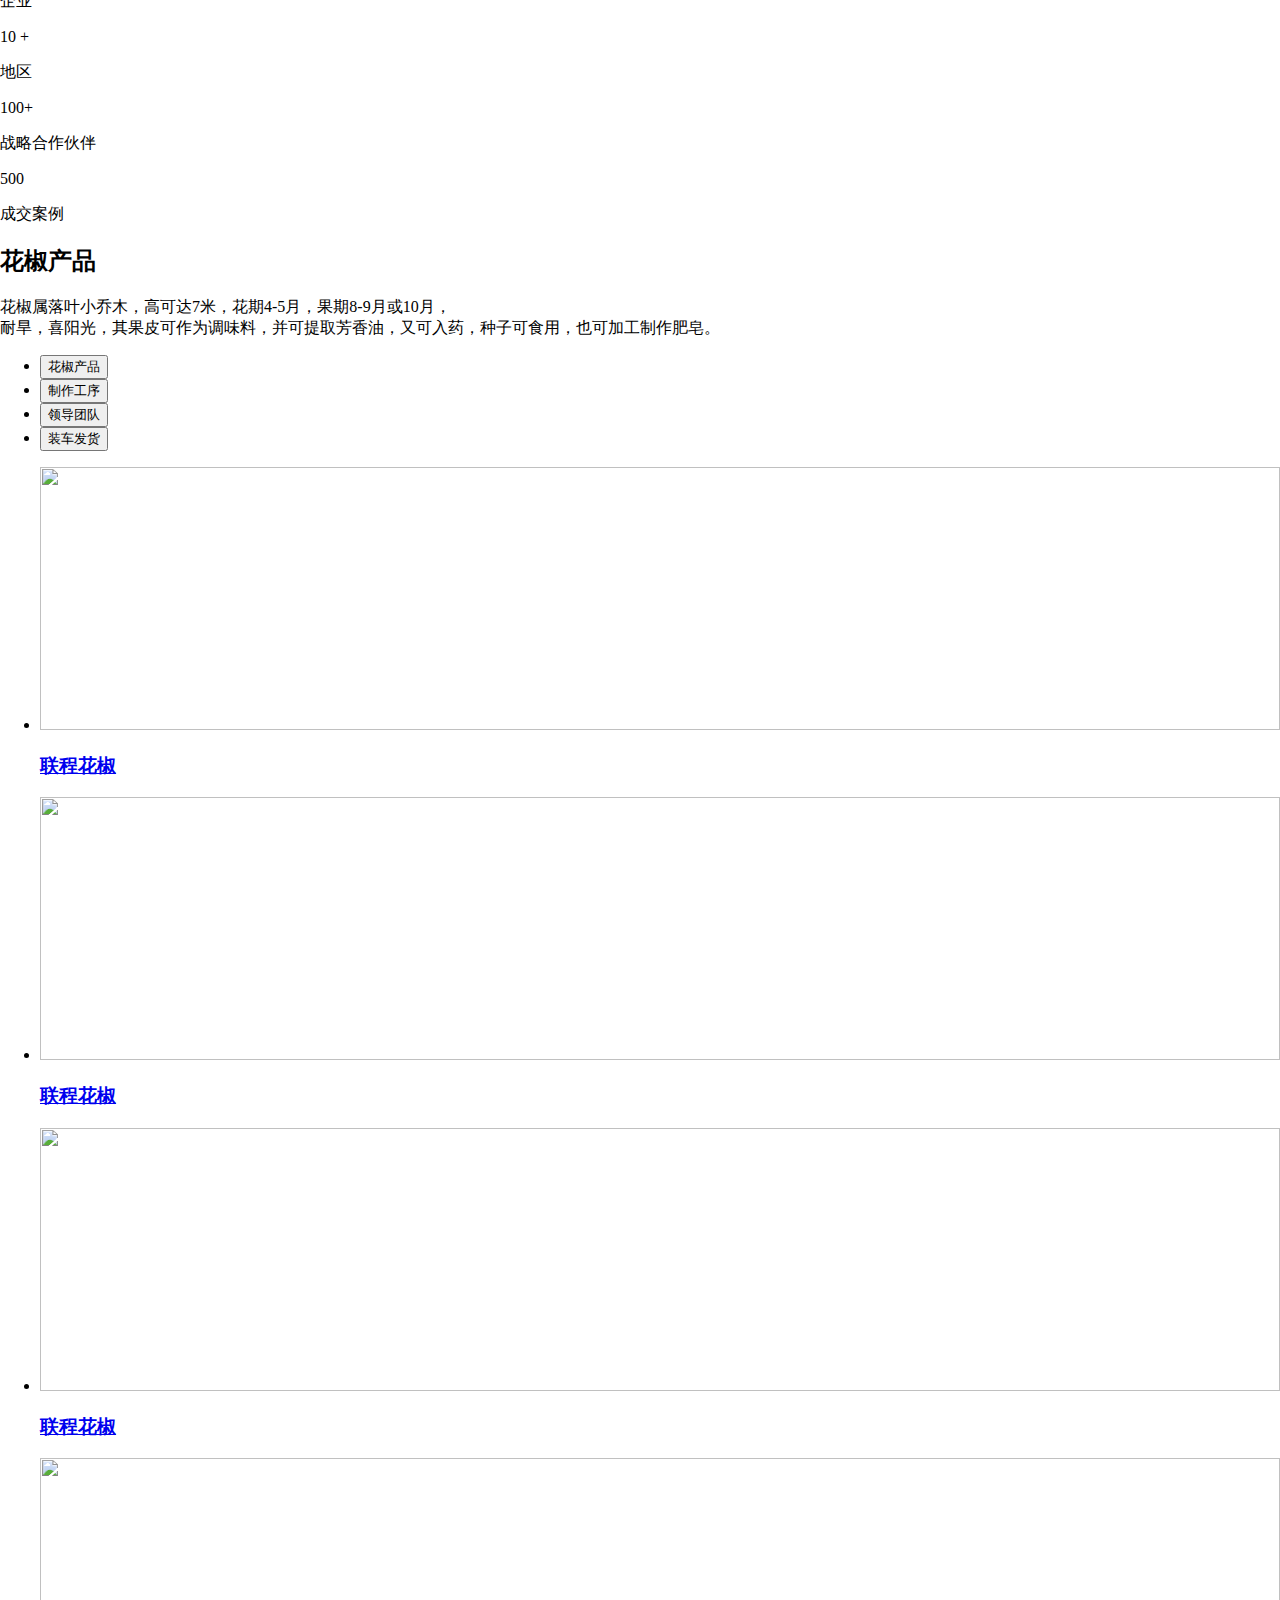
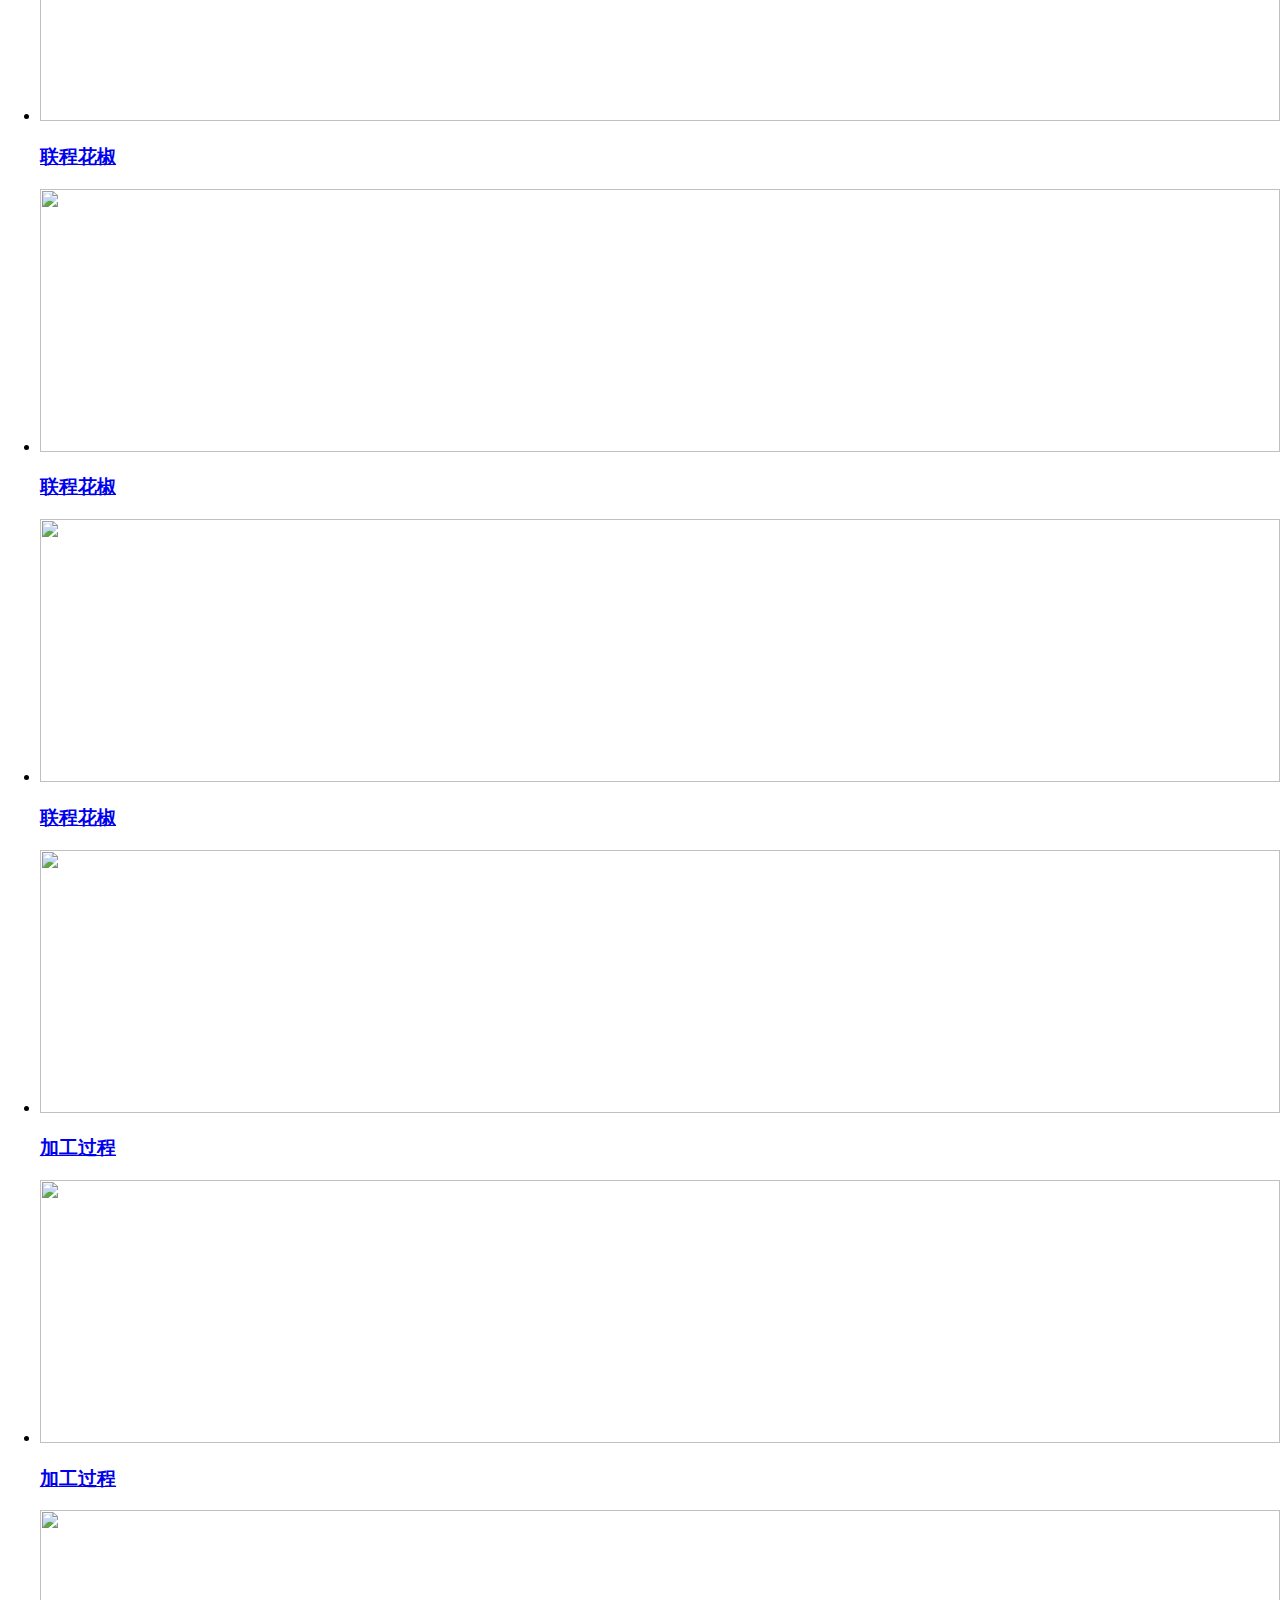
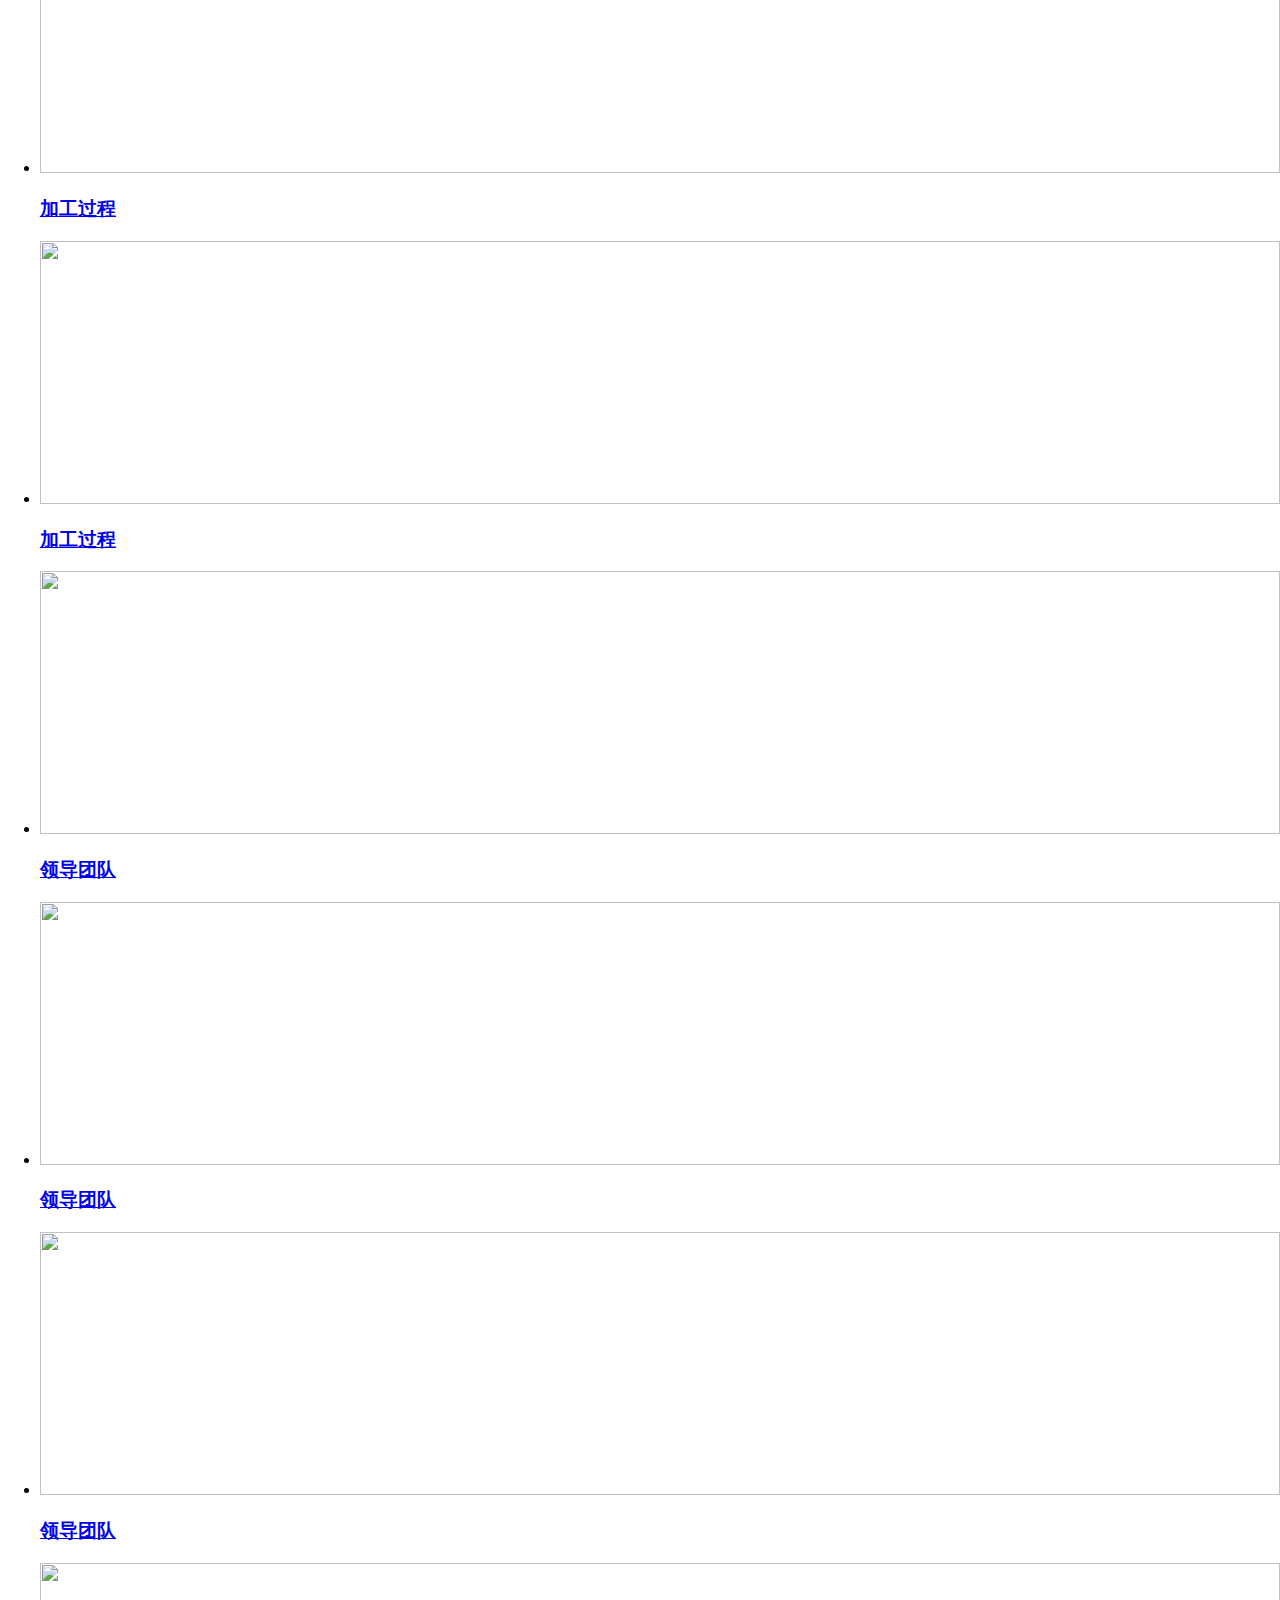
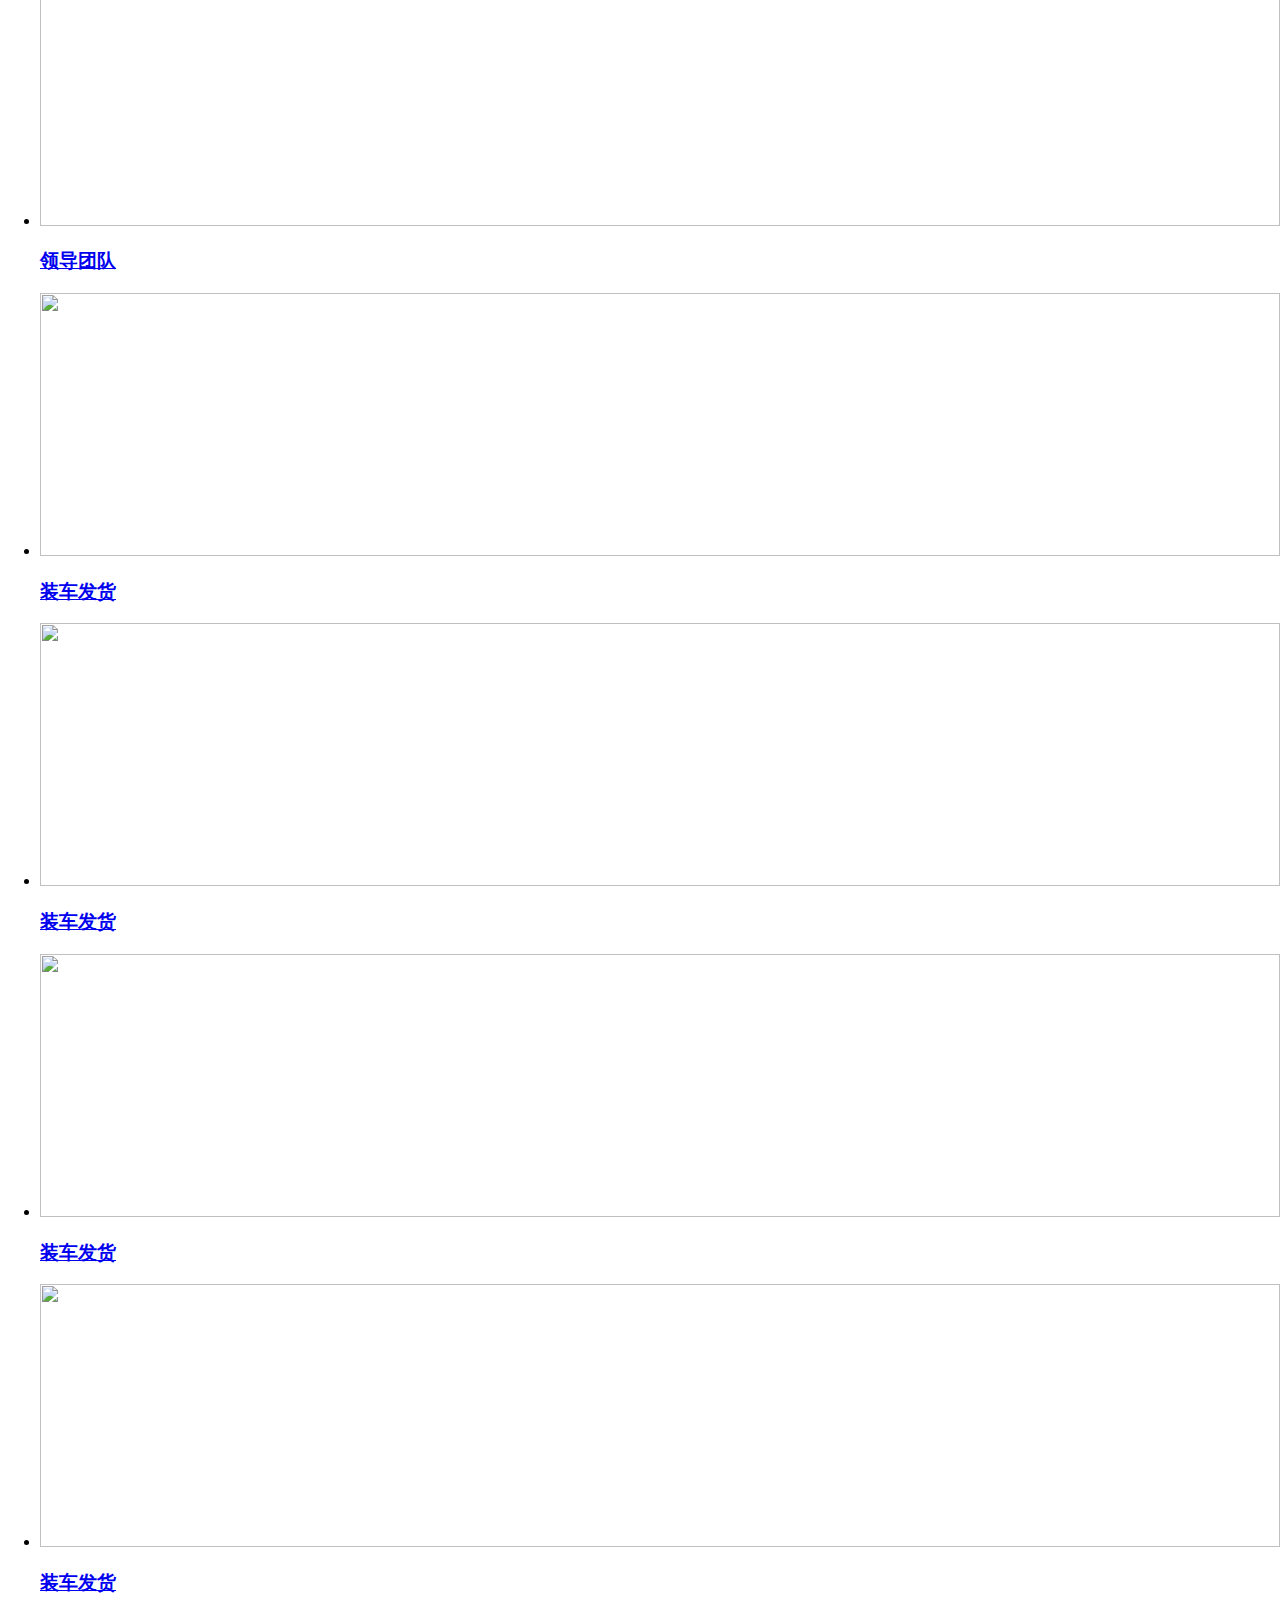
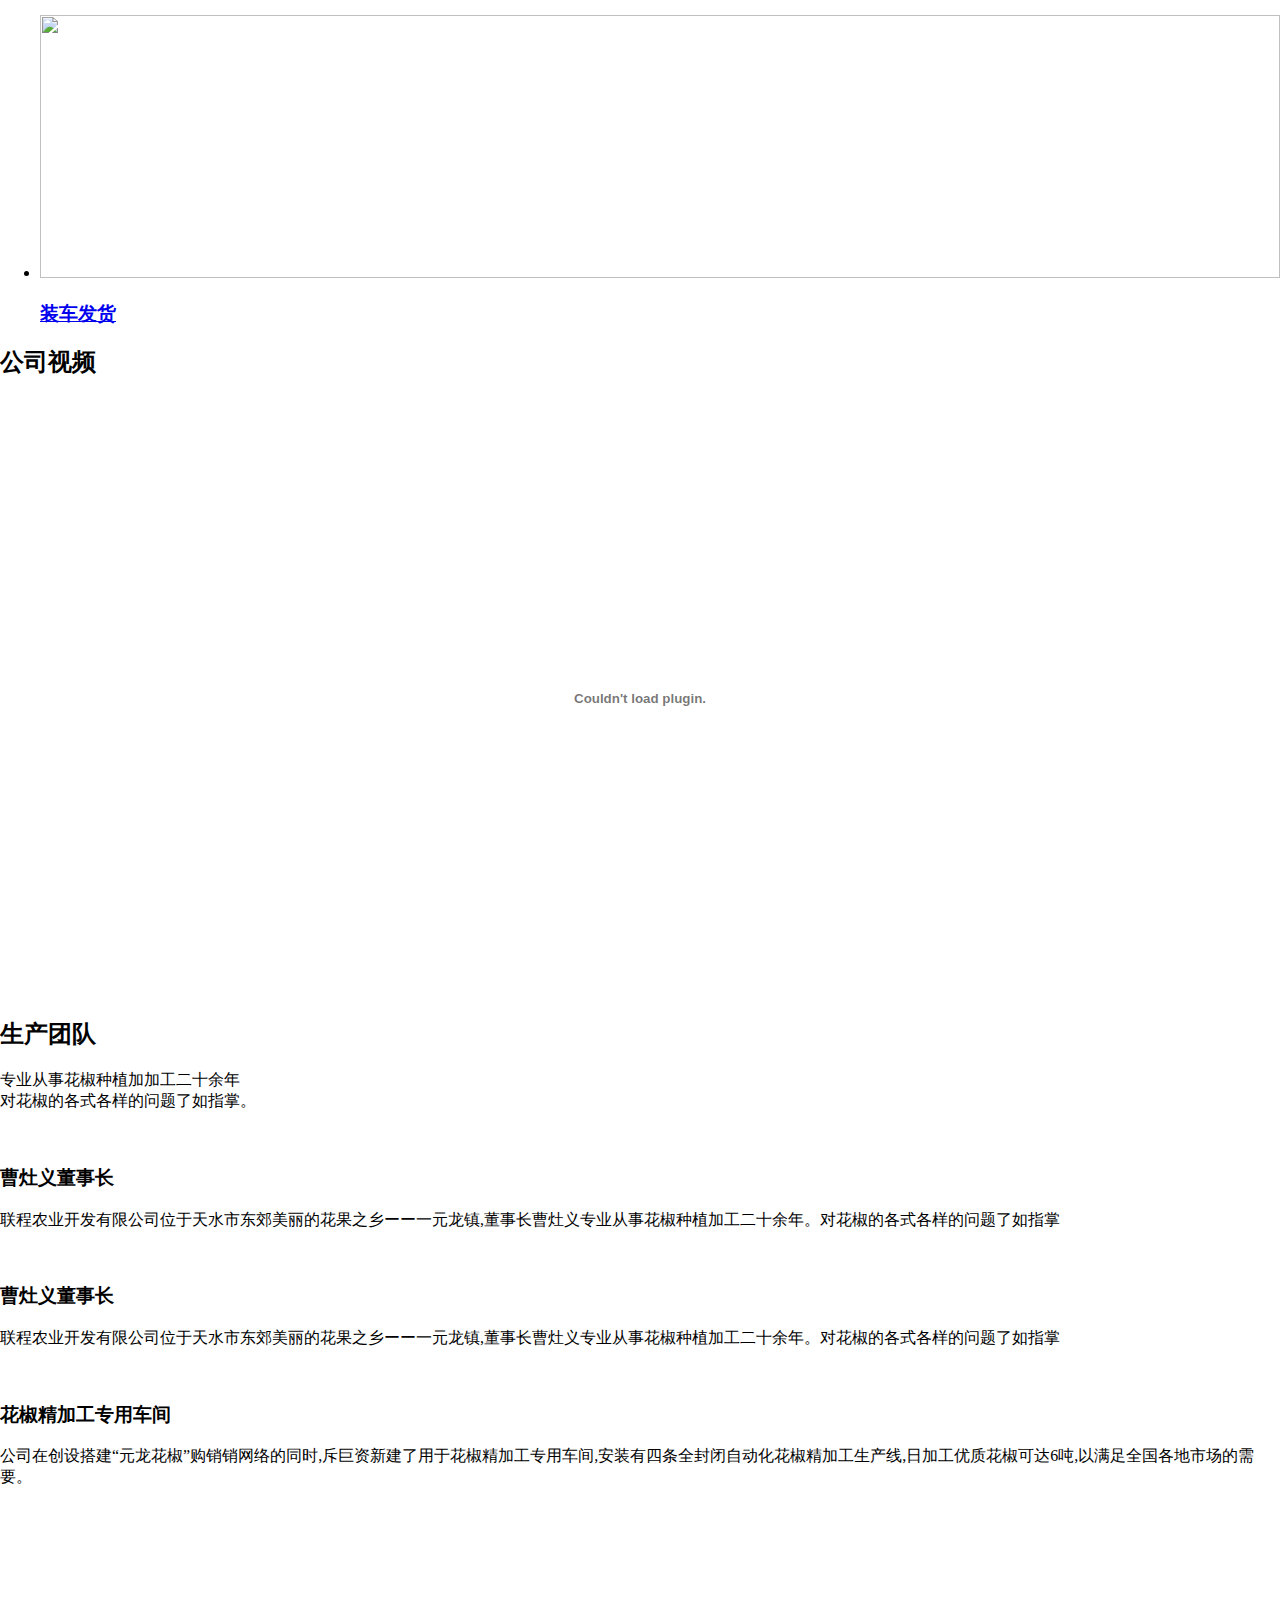
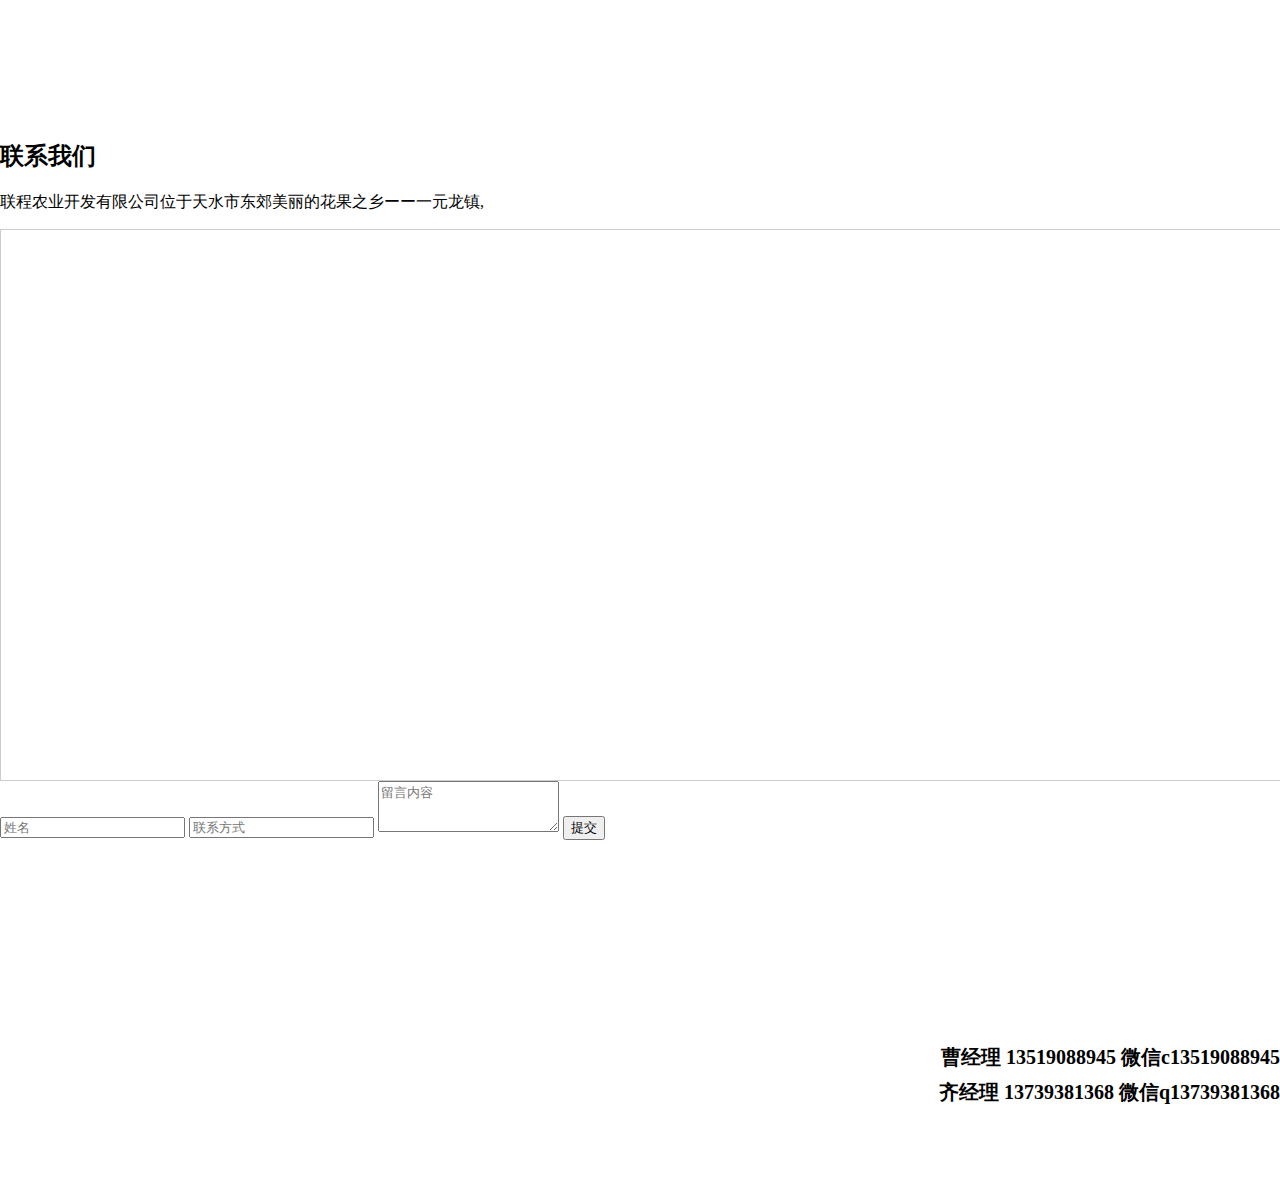
==== commit 3d620c0e: "0919" ====
--- a/Application/Home/View/Index/index.html
+++ b/Application/Home/View/Index/index.html
@@ -43,7 +43,7 @@
 		    	height: 700px;
 		    }
 		    .item{
-		    	width: 1280px;
+		    	width: 100%;
 		    	margin: 0 auto;
 		    }
 		</style>
@@ -96,27 +96,13 @@
 		<section id='banner2'>
 			
 			<div id="myCarousel" class="carousel slide">
-			    <!-- 轮播（Carousel）指标 -->
-			    <ol class="carousel-indicators">
-			        <li data-target="#myCarousel" data-slide-to="0" class="active"></li>
-			        <li data-target="#myCarousel" data-slide-to="1"></li>
-			        <li data-target="#myCarousel" data-slide-to="2"></li>
-			    </ol>   
-			    <!-- 轮播（Carousel）项目 -->
-			    <div class="carousel-inner" style="background-color: #000;">
-			        <div class="item active">
-			        	<img src="http://cdn.sin028.com/lc/banner/banenr01.jpg" alt="" />
-			            <!--<img src="http://cdn.sin028.com/lc/banner/banenr01.jpg" alt="First slide">-->
-			            <!--<div class="carousel-caption">标题 1</div>-->
-			        </div>
-			        <div class="item">
-			            <img src="http://cdn.sin028.com/lc/banner/banner02.jpg" alt="Second slide">
-			            <!--<div class="carousel-caption">标题 2</div>-->
-			        </div>
-			        <div class="item">
-			            <img src="http://cdn.sin028.com/lc/banner/banner03.jpg" alt="Third slide">
-			            <!--<div class="carousel-caption">标题 3</div>-->
-			        </div>
+			    <div class="carousel-inner" style="background-color: #FCFCFC;">
+			    	
+			    	<volist name='list' id='data'>
+			    		<div class="item" data-id='{$key}'>
+			            	<img src="{$data.banner_url}">
+			        	</div>
+			    	</volist>
 			    </div>
 			    <!-- 轮播（Carousel）导航 -->
 			    <a class="left carousel-control" href="#myCarousel" role="button" data-slide="prev">
@@ -445,7 +431,7 @@
 							<h2 class="wow fadeInUp" data-wow-delay=".3s">公司视频</h2>
 							<!--<p class="wow fadeInUp" data-wow-delay=".5s">Dantes remained confused and silent by this explanation of the </p>-->
 							<!--<a href="https://vimeo.com/channels/staffpicks/145743834" class="html5lightbox" data-width=800 data-height=400>-->
-								<embed width="1000" height="600" src="//player.video.iqiyi.com/d1c3a699ddd23c5f66f7a59bac31966d/0/0/w_19s0v7sxeh.swf-albumId=22788488309-tvId=22788488309-isPurchase=0-cnId=undefined" allowFullScreen="true" quality="high" width="480" height="350" align="middle" allowScriptAccess="always" type="application/x-shockwave-flash"></embed>
+								<embed width="100%" height="600" src="//player.video.iqiyi.com/d1c3a699ddd23c5f66f7a59bac31966d/0/0/w_19s0v7sxeh.swf-albumId=22788488309-tvId=22788488309-isPurchase=0-cnId=undefined" allowFullScreen="true" quality="high" width="480" height="350" align="middle" allowScriptAccess="always" type="application/x-shockwave-flash"></embed>
 								<!--<div class="button ion-ios-play-outline wow zoomIn" data-wow-delay=".3s"></div>-->
 							</a>
 						</div>
@@ -562,12 +548,18 @@
 						<div style="width:100%;height:550px;border:#ccc solid 1px;" id="dituContent"></div>
 					</div>
 					<div class="col-md-6">
-						<form>
-                            <input type="text" class="form-control" placeholder="姓名">
-                            <input type="text" class="form-control" placeholder="联系方式">
-                            <textarea class="form-control" rows="3" placeholder="留言内容"></textarea>
-                            <button class="btn btn-default" type="submit">提交</button>
+						<form id="upMsgFrom">
+                            <input type="text" class="form-control" placeholder="姓名" name="name" required="">
+                            <input type="text" class="form-control" placeholder="联系方式" name="phone">
+                            <textarea class="form-control" rows="3" placeholder="留言内容" name="content"></textarea>
+                            <button class="btn btn-default" id="upMsg" type="button">提交</button>
                         </form>
+                        
+                        
+                        <div style="margin-top: 10em;font-size: 1.25em;line-height: 1.75em;font-weight: 600;text-align: right;">
+                        	曹经理 13519088945   微信c13519088945<br />齐经理 13739381368   微信q13739381368
+                        </div>
+                        
 					</div>
 				</div>
 			</div>
@@ -578,7 +570,6 @@
 					<div class="col-md-12">
 						
 						<div class="pull-left">
-							曹经理 13519088945   微信c13519088945   <br />  齐经理 13739381368   微信q13739381368
 
 						</div>
 						
@@ -662,6 +653,39 @@
 		$('.carousel').carousel({
 			 interval: 3000
 		});
+		
+		
+		$('.item').each(function(){
+			var itemid = $(this).attr('data-id')
+			if( itemid == 0){
+				$(this).addClass('active')
+			}
+			
+		})
+		
+		
+		
+		$('#upMsg').click(function(){
+			$.ajax({ 
+			   url: "__APP__/Admin/Msg/PostUpMsg", 
+			   type: "POST", 
+			   data: $('#upMsgFrom').serialize(), 
+			   success: function(res) {  
+					var jsonObj = JSON.parse(res);
+	            	if(jsonObj.code==1001){
+	            		alert('留言成功');
+	            		$("#upMsgFrom").each(function(){
+							$(this).val('');
+						});
+	            	}else{
+	            		alert('失败');
+	            	}
+			   }, 
+			   error: function(data) {
+			   } 
+			});
+		})
+		
 	</script>
 	
 </html>